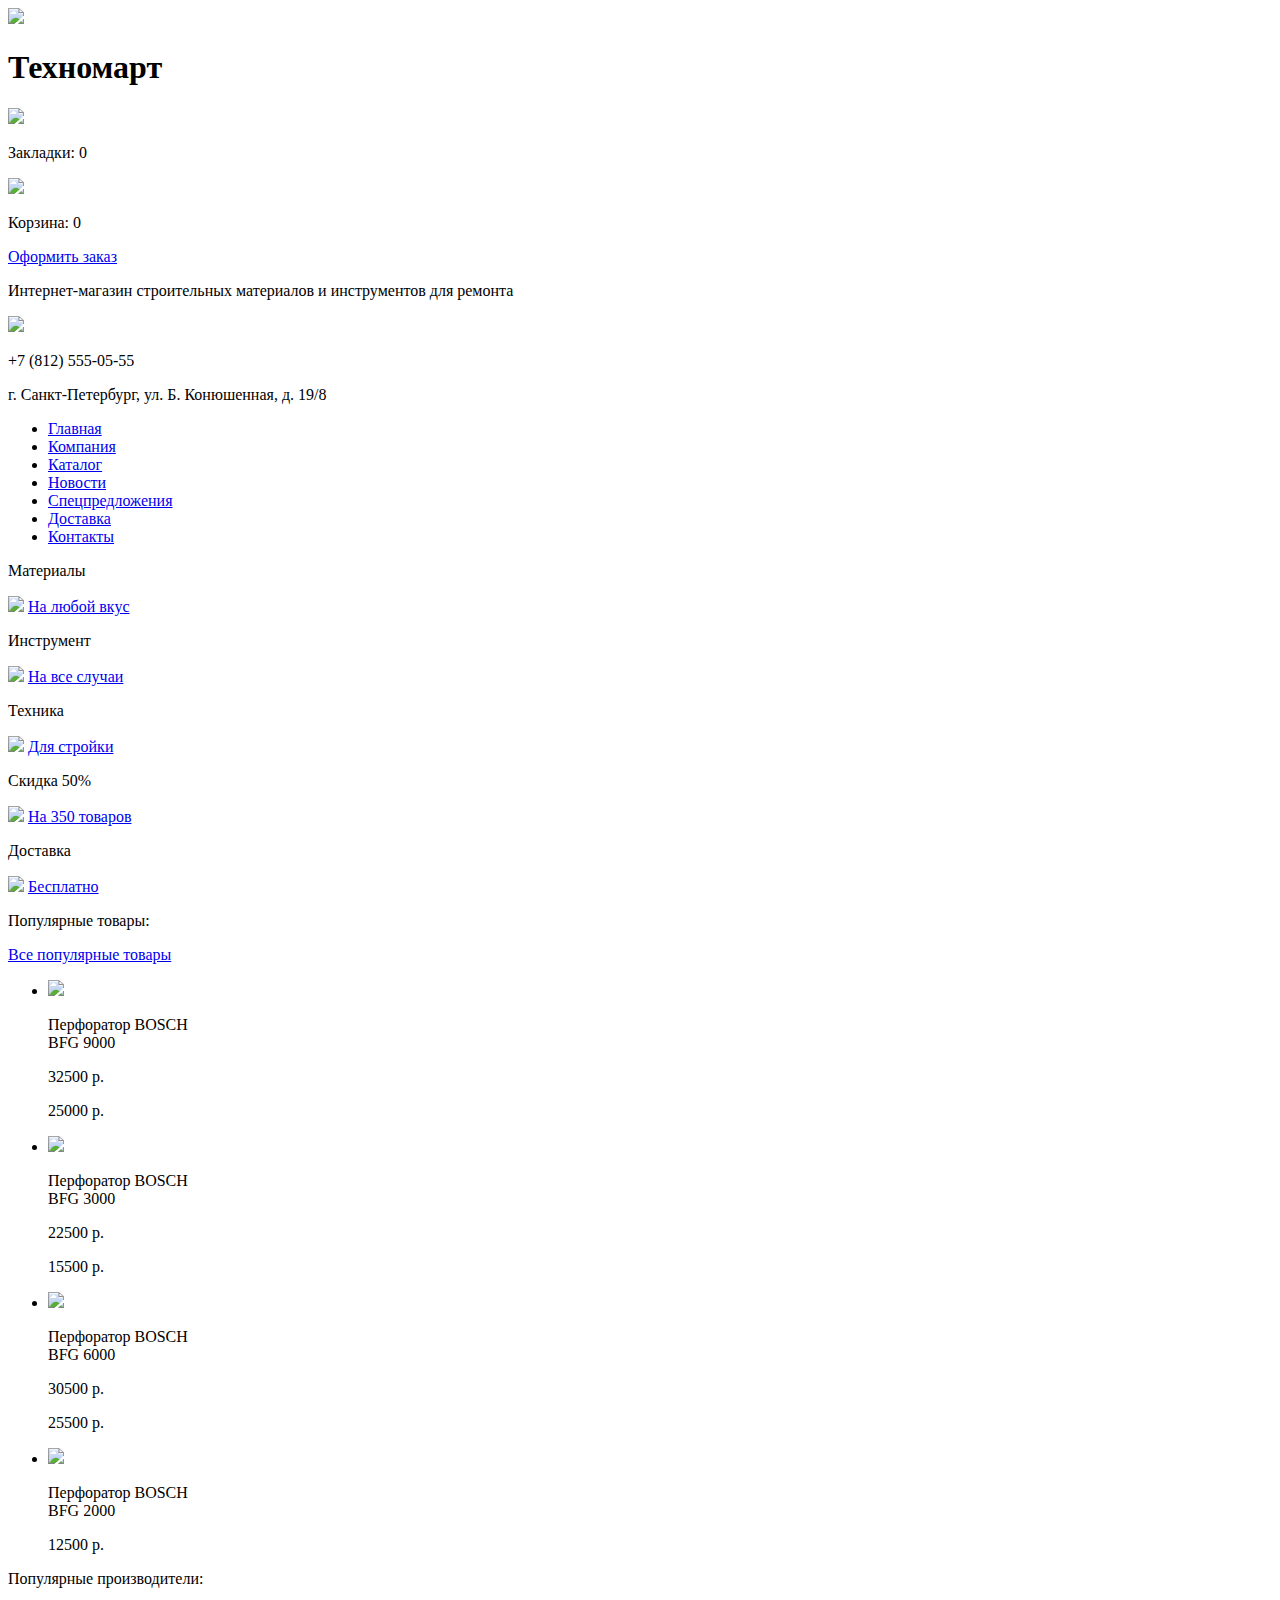
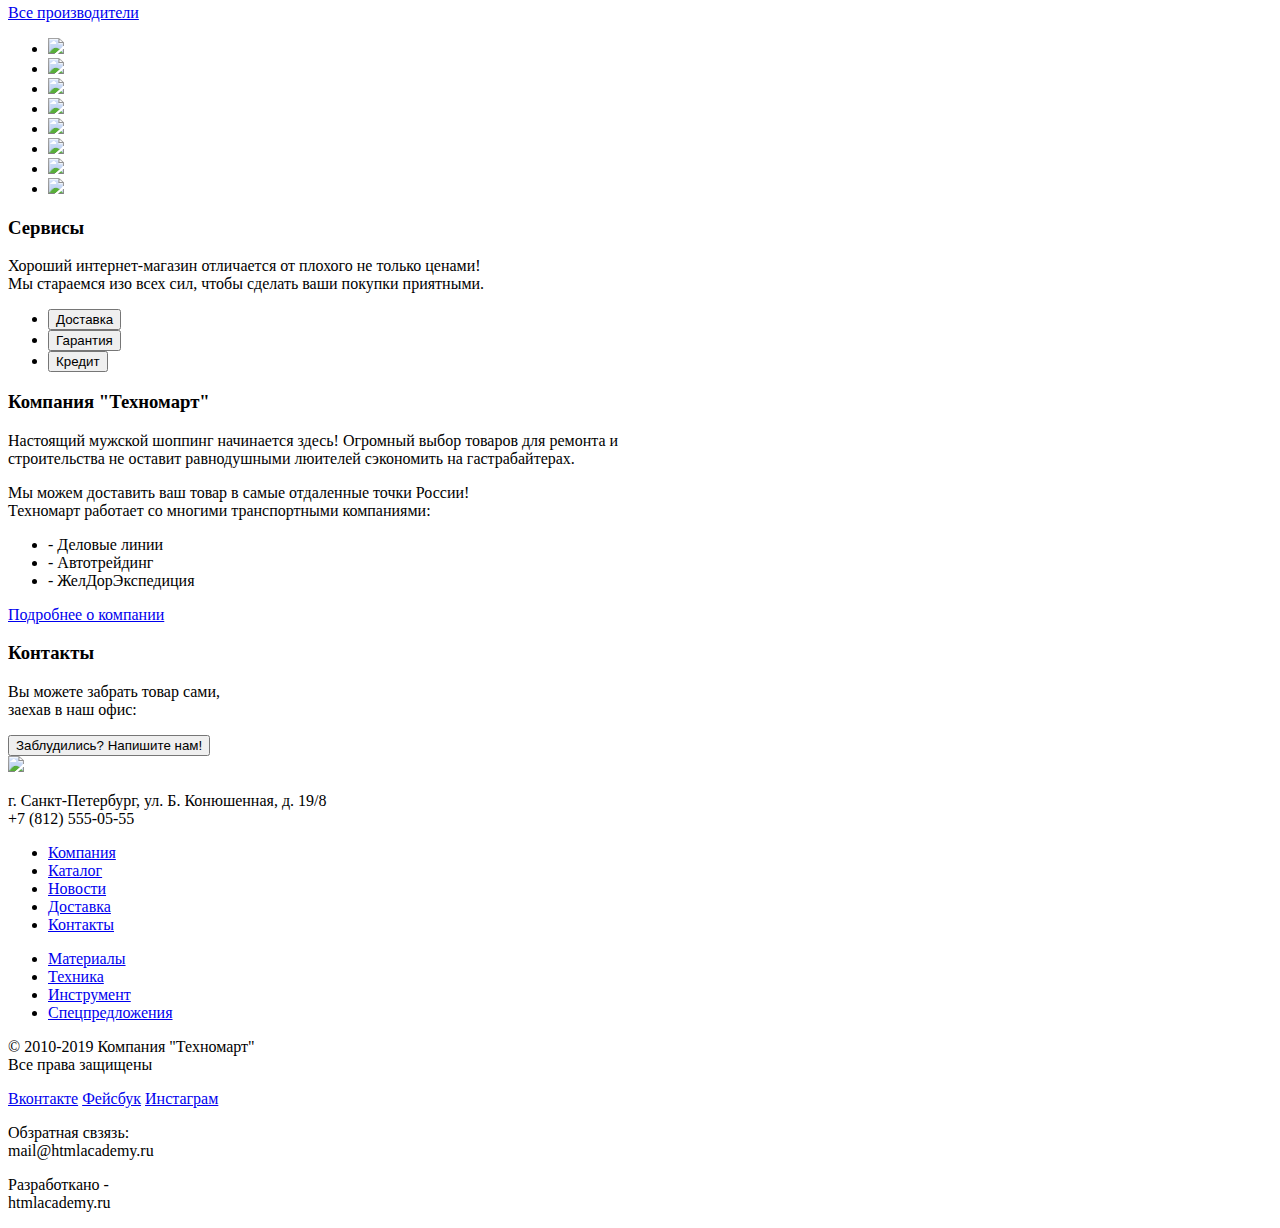
==== index.html @ 1aa0873c "Дополнительная разметка" ====
<!DOCTYPE html>
<html lang="ru">
  <head>
    <meta charset="utf-8">
    <title>HTML Academy: Техномарт</title>
  </head>
  <body>

    <header>
        <img src="#">
    	<h1>Техномарт</h1> <!-- Лого -->
    	<!-- *Форма поиска* -->
    	<div>
    		<img src="#"><!-- Лого закладки -->
    		<p>Закладки: 0</p>
    	</div>
    	<div>
    		<img src="#"><!-- Лого корзины -->
    		<p>Корзина: 0</p>
    	</div>
    	<a href="#">Оформить заказ</a>
    	<p>
    		Интернет-магазин строительных материалов и инструментов для ремонта
    	</p>
    	<div>
    		<img src="#"><!-- Лого телефона -->
    		<p>+7 (812) 555-05-55</p>
    		<p>г. Санкт-Петербург, ул. Б. Конюшенная, д. 19/8</p>
    	</div>

    	<!-- *Форма регистрации* -->

    	<nav><!-- Навигаия -->
    		<ul>
    			<li><a href="index.html">Главная</a></li>
    			<li><a href="#">Компания</a></li>
    			<li><a href="catalog.html">Каталог</a></li>
    			<li><a href="#">Новости</a></li>
    			<li><a href="#">Спецпредложения</a></li>
    			<li><a href="#">Доставка</a></li>
    			<li><a href="#">Контакты</a></li>
    		</ul>
    	</nav>
    </header>

    <main>
    	
        <div>
            <p>Материалы</p>
            <img src="#"><!-- Лого материалы -->
            <a href="#">На любой вкус</a>
        </div>

        <div>
            <p>Инструмент</p>
            <img src="#"><!-- Лого инструмент -->
            <a href="catalog.html">На все случаи</a>
        </div>

        <div>
            <p>Техника</p>
            <img src="#"><!-- Лого техника -->
            <a href="#">Для стройки</a>
        </div>

        <div>
            <p>Скидка 50%</p>
            <img src="#"><!-- Лого скидка -->
            <a href="#">На 350 товаров</a>
        </div>

        <div>
            <p>Доставка</p>
            <img src="#"><!-- Лого доставка -->
            <a href="#">Бесплатно</a>
        </div>

        <section><!-- Список популярных товаров -->
            <p>Популярные товары:</p>
            <a href="#">Все популярные товары</a>
            <ul>
                <li>
                    <img src="#"><!-- Фото перфоратора -->
                    <p>
                        Перфоратор BOSCH<br>
                        BFG 9000
                    </p>
                    <p>32500 р.</p>
                    <p>25000 р.</p>
                </li>
                <li>
                    <img src="#"><!-- Фото перфоратора -->
                    <p>
                        Перфоратор BOSCH<br>
                        BFG 3000
                    </p>
                    <p>22500 р.</p>
                    <p>15500 р.</p>
                </li>
                <li>
                    <img src="#"><!-- Фото перфоратора -->
                    <p>
                        Перфоратор BOSCH<br>
                        BFG 6000
                    </p>
                    <p>30500 р.</p>
                    <p>25500 р.</p>
                </li>
                <li>
                    <img src="#"><!-- Фото перфоратора -->
                    <p>
                        Перфоратор BOSCH<br>
                        BFG 2000
                    </p>
                    <p>12500 р.</p>
                </li>
            </ul>    
        </section>

        <section><!-- Список производителей -->
            <p>Популярные производители:</p>
            <a href="#">Все производители</a>
            <ul>
                <li><a href="#"><img src="#"></a></li>
                <li><a href="#"><img src="#"></a></li>
                <li><a href="#"><img src="#"></a></li>
                <li><a href="#"><img src="#"></a></li>
                <li><a href="#"><img src="#"></a></li>
                <li><a href="#"><img src="#"></a></li>
                <li><a href="#"><img src="#"></a></li>
                <li><a href="#"><img src="#"></a></li>
            </ul>
        </section>

        <section>
            <h3>Сервисы</h3>
            <p>
                Хороший интернет-магазин отличается от плохого не только ценами!<br>
                Мы стараемся изо всех сил, чтобы сделать ваши покупки приятными.
            </p>
            <ul>
                <li><button type="button">Доставка</button></li>
                <li><button type="button">Гарантия</button></li>
                <li><button type="button">Кредит</button></li>
            </ul>
        </section>

    	<section>
    		<h3>Компания "Техномарт"</h3>
    		<p>
    			Настоящий мужской шоппинг начинается здесь! Огромный выбор товаров для ремонта и<br>
    			строительства не оставит равнодушными люителей сэкономить на гастрабайтерах.
    		</p>
    		<p>
    			Мы можем доставить ваш товар в самые отдаленные точки России!<br>
    			Техномарт работает со многими транспортными компаниями:
    		</p>
    		<ul>
    				<li>- Деловые линии</li>
    				<li>- Автотрейдинг</li>
    				<li>- ЖелДорЭкспедиция</li>
    		</ul>
    		<a href="#">Подробнее о компании</a>
    	</section>

    	<section>
    		<h3>Контакты</h3>

    		<p>
    			Вы можете забрать товар сами,<br>
    			заехав в наш офис:
    		</p>
    		<!-- Карта -->
    		<button type="button">Заблудились? Напишите нам!</button>
    	</section>
    </main>

    <footer>
    	<img src="#"><!-- Лого сайта -->
    	<p>
    		г. Санкт-Петербург, ул. Б. Конюшенная, д. 19/8<br>
    		+7 (812) 555-05-55
    	</p>
    	<ul>
    			<li><a href="#">Компания</a></li>
    			<li><a href="catalog.html">Каталог</a></li>
    			<li><a href="#">Новости</a></li>
    			<li><a href="#">Доставка</a></li>
    			<li><a href="#">Контакты</a></li>
    	</ul>
    	<ul>
    		<li><a href="#">Материалы</a></li>
    		<li><a href="#">Техника</a></li>
    		<li><a href="#">Инструмент</a></li>
    		<li><a href="#">Спецпредложения</a></li>
    	</ul>
    	<p>
    		© 2010-2019 Компания "Техномарт"<br>
    		Все права защищены
    	</p>
    	<div>
    		<a href="#">Вконтакте</a>
    		<a href="#">Фейсбук</a>
    		<a href="#">Инстаграм</a>
    	</div>
    	<p>
    		Обзратная свзязь:<br>
    		mail@htmlacademy.ru
    	</p>
    	<p>
    		Разработкано -<br>
    		htmlacademy.ru
    	</p>
    </footer>

  </body>
</html>
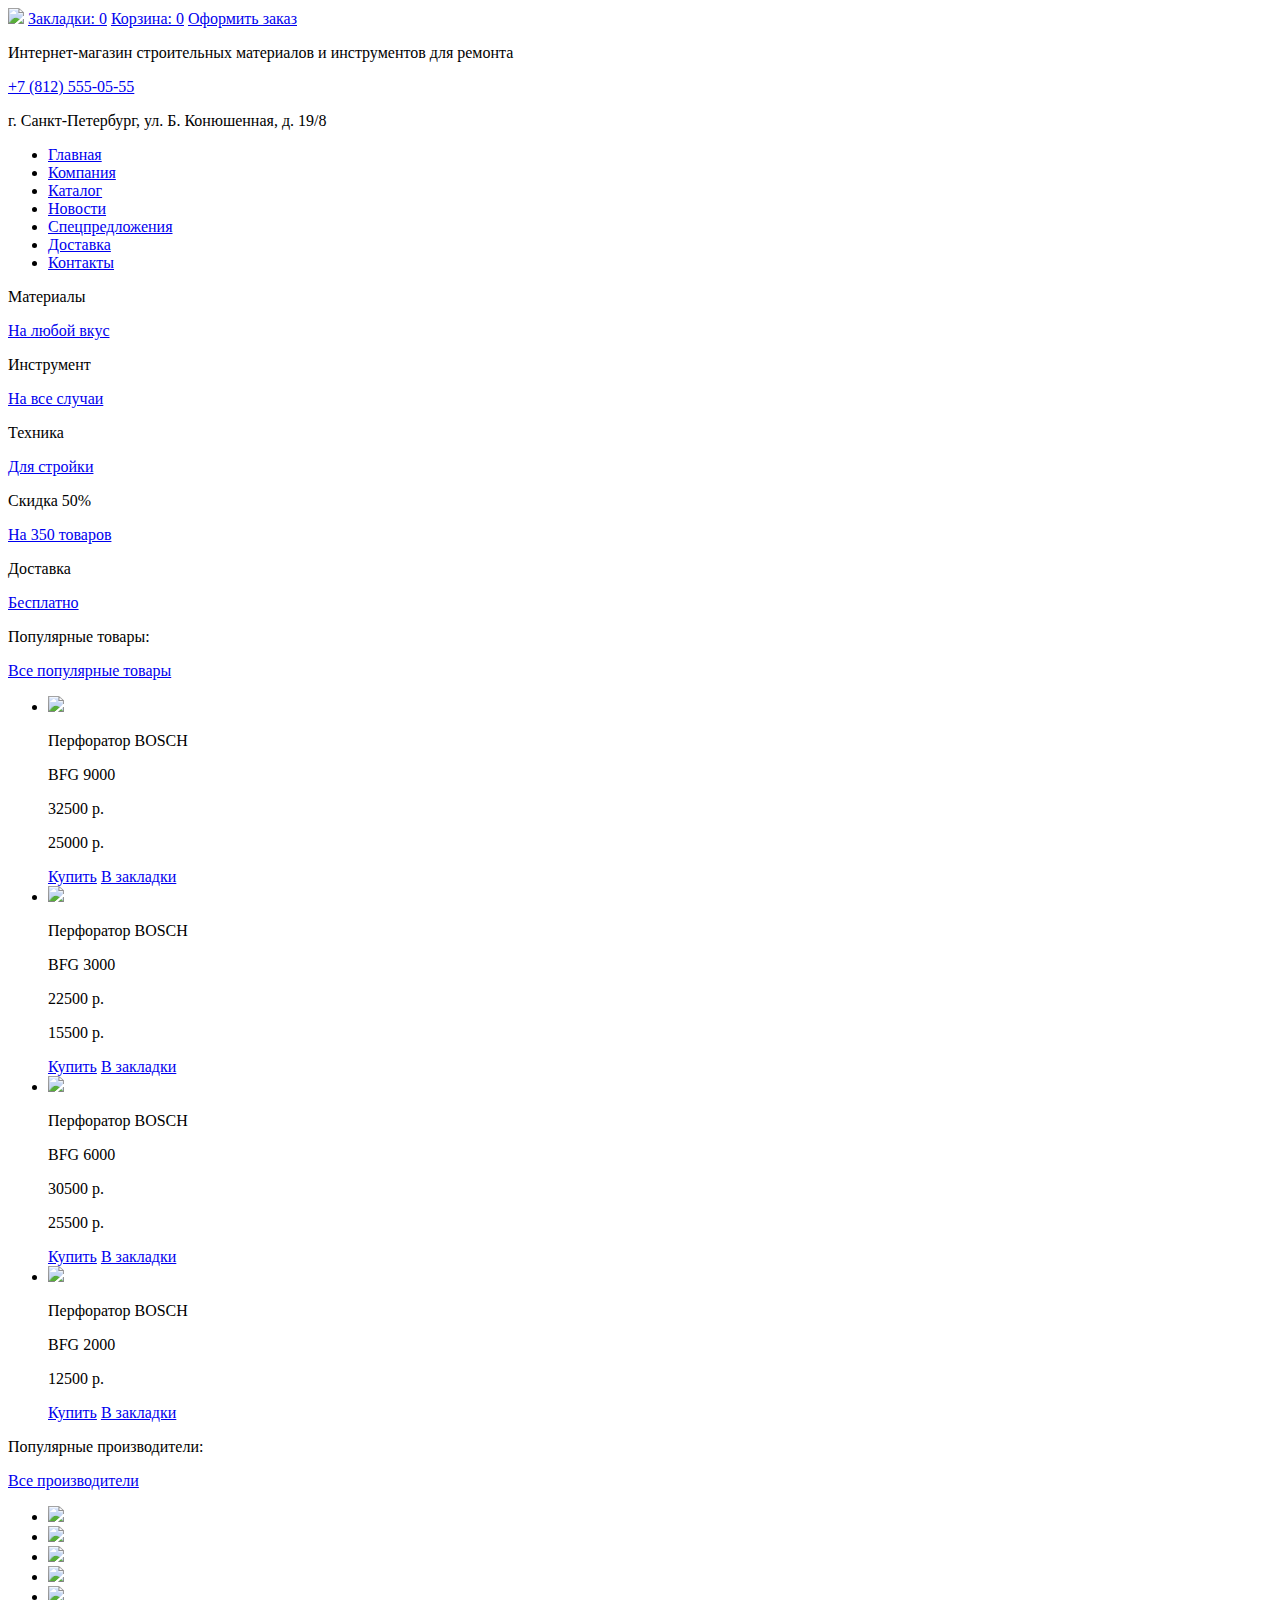
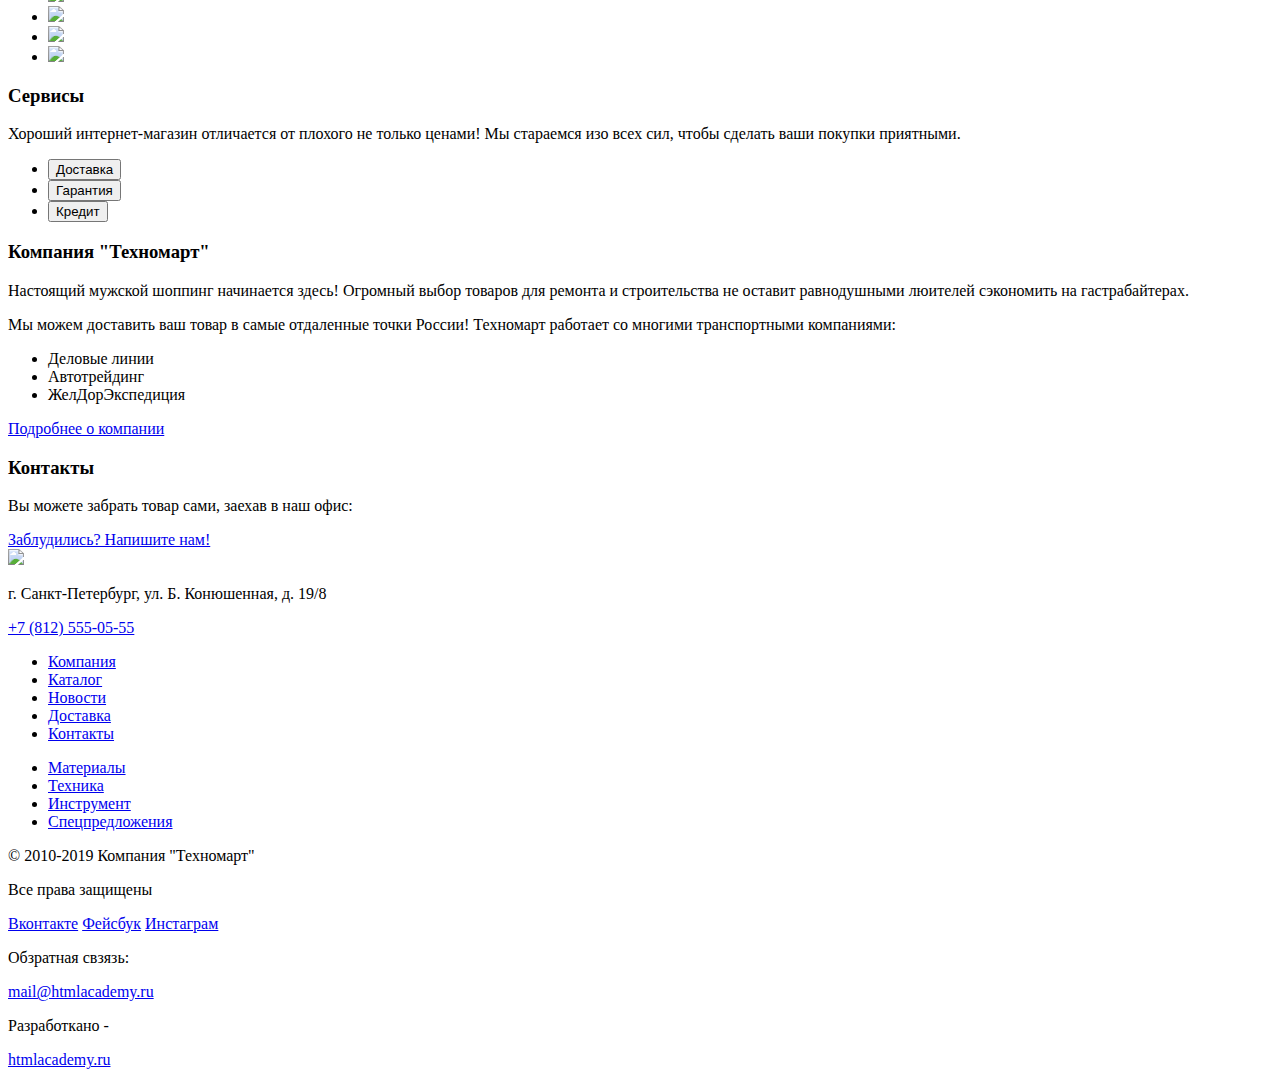
==== commit 6674abee: "Переименован класс" ====
--- a/index.html
+++ b/index.html
@@ -1,217 +1,166 @@
 <!DOCTYPE html>
 <html lang="ru">
-  <head>
-    <meta charset="utf-8">
-    <title>HTML Academy: Техномарт</title>
-  </head>
-  <body>
-
-    <header>
-        <img src="#">
-    	<h1>Техномарт</h1> <!-- Лого -->
-    	<!-- *Форма поиска* -->
-    	<div>
-    		<img src="#"><!-- Лого закладки -->
-    		<p>Закладки: 0</p>
-    	</div>
-    	<div>
-    		<img src="#"><!-- Лого корзины -->
-    		<p>Корзина: 0</p>
-    	</div>
-    	<a href="#">Оформить заказ</a>
-    	<p>
-    		Интернет-магазин строительных материалов и инструментов для ремонта
-    	</p>
-    	<div>
-    		<img src="#"><!-- Лого телефона -->
-    		<p>+7 (812) 555-05-55</p>
-    		<p>г. Санкт-Петербург, ул. Б. Конюшенная, д. 19/8</p>
-    	</div>
-
-    	<!-- *Форма регистрации* -->
-
-    	<nav><!-- Навигаия -->
-    		<ul>
-    			<li><a href="index.html">Главная</a></li>
-    			<li><a href="#">Компания</a></li>
-    			<li><a href="catalog.html">Каталог</a></li>
-    			<li><a href="#">Новости</a></li>
-    			<li><a href="#">Спецпредложения</a></li>
-    			<li><a href="#">Доставка</a></li>
-    			<li><a href="#">Контакты</a></li>
-    		</ul>
-    	</nav>
-    </header>
-
-    <main>
-    	
-        <div>
-            <p>Материалы</p>
-            <img src="#"><!-- Лого материалы -->
-            <a href="#">На любой вкус</a>
-        </div>
-
-        <div>
-            <p>Инструмент</p>
-            <img src="#"><!-- Лого инструмент -->
-            <a href="catalog.html">На все случаи</a>
-        </div>
-
-        <div>
-            <p>Техника</p>
-            <img src="#"><!-- Лого техника -->
-            <a href="#">Для стройки</a>
-        </div>
-
-        <div>
-            <p>Скидка 50%</p>
-            <img src="#"><!-- Лого скидка -->
-            <a href="#">На 350 товаров</a>
-        </div>
-
-        <div>
-            <p>Доставка</p>
-            <img src="#"><!-- Лого доставка -->
-            <a href="#">Бесплатно</a>
-        </div>
-
-        <section><!-- Список популярных товаров -->
-            <p>Популярные товары:</p>
-            <a href="#">Все популярные товары</a>
-            <ul>
-                <li>
-                    <img src="#"><!-- Фото перфоратора -->
-                    <p>
-                        Перфоратор BOSCH<br>
-                        BFG 9000
-                    </p>
-                    <p>32500 р.</p>
-                    <p>25000 р.</p>
-                </li>
-                <li>
-                    <img src="#"><!-- Фото перфоратора -->
-                    <p>
-                        Перфоратор BOSCH<br>
-                        BFG 3000
-                    </p>
-                    <p>22500 р.</p>
-                    <p>15500 р.</p>
-                </li>
-                <li>
-                    <img src="#"><!-- Фото перфоратора -->
-                    <p>
-                        Перфоратор BOSCH<br>
-                        BFG 6000
-                    </p>
-                    <p>30500 р.</p>
-                    <p>25500 р.</p>
-                </li>
-                <li>
-                    <img src="#"><!-- Фото перфоратора -->
-                    <p>
-                        Перфоратор BOSCH<br>
-                        BFG 2000
-                    </p>
-                    <p>12500 р.</p>
-                </li>
-            </ul>    
-        </section>
-
-        <section><!-- Список производителей -->
-            <p>Популярные производители:</p>
-            <a href="#">Все производители</a>
-            <ul>
-                <li><a href="#"><img src="#"></a></li>
-                <li><a href="#"><img src="#"></a></li>
-                <li><a href="#"><img src="#"></a></li>
-                <li><a href="#"><img src="#"></a></li>
-                <li><a href="#"><img src="#"></a></li>
-                <li><a href="#"><img src="#"></a></li>
-                <li><a href="#"><img src="#"></a></li>
-                <li><a href="#"><img src="#"></a></li>
-            </ul>
-        </section>
-
-        <section>
-            <h3>Сервисы</h3>
-            <p>
-                Хороший интернет-магазин отличается от плохого не только ценами!<br>
-                Мы стараемся изо всех сил, чтобы сделать ваши покупки приятными.
-            </p>
-            <ul>
-                <li><button type="button">Доставка</button></li>
-                <li><button type="button">Гарантия</button></li>
-                <li><button type="button">Кредит</button></li>
-            </ul>
-        </section>
-
-    	<section>
-    		<h3>Компания "Техномарт"</h3>
-    		<p>
-    			Настоящий мужской шоппинг начинается здесь! Огромный выбор товаров для ремонта и<br>
-    			строительства не оставит равнодушными люителей сэкономить на гастрабайтерах.
-    		</p>
-    		<p>
-    			Мы можем доставить ваш товар в самые отдаленные точки России!<br>
-    			Техномарт работает со многими транспортными компаниями:
-    		</p>
-    		<ul>
-    				<li>- Деловые линии</li>
-    				<li>- Автотрейдинг</li>
-    				<li>- ЖелДорЭкспедиция</li>
-    		</ul>
-    		<a href="#">Подробнее о компании</a>
-    	</section>
-
-    	<section>
-    		<h3>Контакты</h3>
-
-    		<p>
-    			Вы можете забрать товар сами,<br>
-    			заехав в наш офис:
-    		</p>
-    		<!-- Карта -->
-    		<button type="button">Заблудились? Напишите нам!</button>
-    	</section>
-    </main>
-
-    <footer>
-    	<img src="#"><!-- Лого сайта -->
-    	<p>
-    		г. Санкт-Петербург, ул. Б. Конюшенная, д. 19/8<br>
-    		+7 (812) 555-05-55
-    	</p>
-    	<ul>
-    			<li><a href="#">Компания</a></li>
-    			<li><a href="catalog.html">Каталог</a></li>
-    			<li><a href="#">Новости</a></li>
-    			<li><a href="#">Доставка</a></li>
-    			<li><a href="#">Контакты</a></li>
-    	</ul>
-    	<ul>
-    		<li><a href="#">Материалы</a></li>
-    		<li><a href="#">Техника</a></li>
-    		<li><a href="#">Инструмент</a></li>
-    		<li><a href="#">Спецпредложения</a></li>
-    	</ul>
-    	<p>
-    		© 2010-2019 Компания "Техномарт"<br>
-    		Все права защищены
-    	</p>
-    	<div>
-    		<a href="#">Вконтакте</a>
-    		<a href="#">Фейсбук</a>
-    		<a href="#">Инстаграм</a>
-    	</div>
-    	<p>
-    		Обзратная свзязь:<br>
-    		mail@htmlacademy.ru
-    	</p>
-    	<p>
-    		Разработкано -<br>
-    		htmlacademy.ru
-    	</p>
-    </footer>
-
-  </body>
-</html>
+	<head>
+		<meta charset="utf-8">
+		<title>HTML Academy: Техномарт</title>
+	</head>
+	<body>
+		<header>
+			<img src="#"><!-- Лого -->
+			<!-- *Форма поиска* -->
+			<a href="#">Закладки: 0</a>
+			<a href="#">Корзина: 0</a>
+			<a href="#" class="button_order">Оформить заказ</a>
+			<p>Интернет-магазин строительных материалов и инструментов для ремонта</p>
+			<div>
+				<a href="#">+7 (812) 555-05-55</a>
+				<p>г. Санкт-Петербург, ул. Б. Конюшенная, д. 19/8</p>
+			</div>
+			<!-- *Форма регистрации* -->
+			<nav class="navigation"><!-- Навигаия -->
+				<ul>
+					<li><a href="index.html">Главная</a></li>
+					<li><a href="#">Компания</a></li>
+					<li><a href="catalog.html">Каталог</a></li>
+					<li><a href="#">Новости</a></li>
+					<li><a href="#">Спецпредложения</a></li>
+					<li><a href="#">Доставка</a></li>
+					<li><a href="#">Контакты</a></li>
+				</ul>
+			</nav>
+		</header>
+		<main>
+			<div class="promo">
+				<p>Материалы</p>
+				<a href="#">На любой вкус</a>
+			</div>
+			<div class="promo">
+				<p>Инструмент</p>
+				<a href="catalog.html">На все случаи</a>
+			</div>
+			<div class="promo">
+				<p>Техника</p>
+				<a href="#">Для стройки</a>
+			</div>
+			<div class="promo">
+				<p>Скидка 50%</p>
+				<a href="#">На 350 товаров</a>
+			</div>
+			<div class="promo">
+				<p>Доставка</p>
+				<a href="#">Бесплатно</a>
+			</div>
+			<section class="list_hit">
+				<!-- Список популярных товаров -->
+				<p>Популярные товары:</p>
+				<a href="#">Все популярные товары</a>
+				<ul>
+					<li class="item">
+						<img src="#"><!-- Фото перфоратора -->
+						<p>Перфоратор BOSCH</p>
+						<p>BFG 9000</p>
+						<p>32500 р.</p>
+						<p>25000 р.</p>
+						<a href="#">Купить</a>
+						<a href="#">В закладки</a>
+					</li>
+					<li class="item">
+						<img src="#"><!-- Фото перфоратора -->
+						<p>Перфоратор BOSCH</p>
+						<p>BFG 3000</p>
+						<p>22500 р.</p>
+						<p>15500 р.</p>
+						<a href="#">Купить</a>
+						<a href="#">В закладки</a>
+					</li>
+					<li class="item">
+						<img src="#"><!-- Фото перфоратора -->
+						<p>Перфоратор BOSCH</p>
+						<p>BFG 6000</p>
+						<p>30500 р.</p>
+						<p>25500 р.</p>
+						<a href="#">Купить</a>
+						<a href="#">В закладки</a>
+					</li>
+					<li class="item">
+						<img src="#"><!-- Фото перфоратора -->
+						<p>Перфоратор BOSCH</p>
+						<p>BFG 2000</p>
+						<p>12500 р.</p>
+						<a href="#">Купить</a>
+						<a href="#">В закладки</a>
+					</li>
+				</ul>
+			</section>
+			<section class="list_firm"><!-- Список производителей -->
+				<p>Популярные производители:</p>
+				<a href="#">Все производители</a>
+				<ul>
+					<li class="firm"><a href="#"><img src="#"></a></li>
+					<li class="firm"><a href="#"><img src="#"></a></li>
+					<li class="firm"><a href="#"><img src="#"></a></li>
+					<li class="firm"><a href="#"><img src="#"></a></li>
+					<li class="firm"><a href="#"><img src="#"></a></li>
+					<li class="firm"><a href="#"><img src="#"></a></li>
+					<li class="firm"><a href="#"><img src="#"></a></li>
+					<li class="firm"><a href="#"><img src="#"></a></li>
+				</ul>
+			</section>
+			<section>
+				<h3>Сервисы</h3>
+				<p>Хороший интернет-магазин отличается от плохого не только ценами! Мы стараемся изо всех сил, чтобы сделать ваши покупки приятными.</p>
+				<ul>
+					<li><button type="button">Доставка</button></li>
+					<li><button type="button">Гарантия</button></li>
+					<li><button type="button">Кредит</button></li>
+				</ul>
+			</section>
+			<section>
+				<h3>Компания "Техномарт"</h3>
+				<p>Настоящий мужской шоппинг начинается здесь! Огромный выбор товаров для ремонта и строительства не оставит равнодушными люителей сэкономить на гастрабайтерах.</p>
+				<p>Мы можем доставить ваш товар в самые отдаленные точки России! Техномарт работает со многими транспортными компаниями:</p>
+				<ul>
+					<li>Деловые линии</li>
+					<li>Автотрейдинг</li>
+					<li>ЖелДорЭкспедиция</li>
+				</ul>
+				<a href="#">Подробнее о компании</a>
+			</section>
+			<section>
+				<h3>Контакты</h3>
+				<p>Вы можете забрать товар сами, заехав в наш офис:</p>
+				<!-- *Карта* -->
+				<a href="#">Заблудились? Напишите нам!</a>
+			</section>
+		</main>
+		<footer class="footer">
+			<img src="#"><!-- Лого сайта -->
+			<p>г. Санкт-Петербург, ул. Б. Конюшенная, д. 19/8</p>
+			<a href="#">+7 (812) 555-05-55</a>
+			<ul>
+				<li><a href="#">Компания</a></li>
+				<li><a href="catalog.html">Каталог</a></li>
+				<li><a href="#">Новости</a></li>
+				<li><a href="#">Доставка</a></li>
+				<li><a href="#">Контакты</a></li>
+			</ul>
+			<ul>
+				<li><a href="#">Материалы</a></li>
+				<li><a href="#">Техника</a></li>
+				<li><a href="#">Инструмент</a></li>
+				<li><a href="#">Спецпредложения</a></li>
+			</ul>
+			<p>© 2010-2019 Компания "Техномарт"</p>
+			<p>Все права защищены</p>
+			<div>
+				<a href="#">Вконтакте</a>
+				<a href="#">Фейсбук</a>
+				<a href="#">Инстаграм</a>
+			</div>
+			<p>Обзратная свзязь:</p>
+			<a href="#">mail@htmlacademy.ru</a>
+			<p>Разработкано -</p>
+			<a href="#">htmlacademy.ru</a>
+		</footer>
+	</body>
+</html>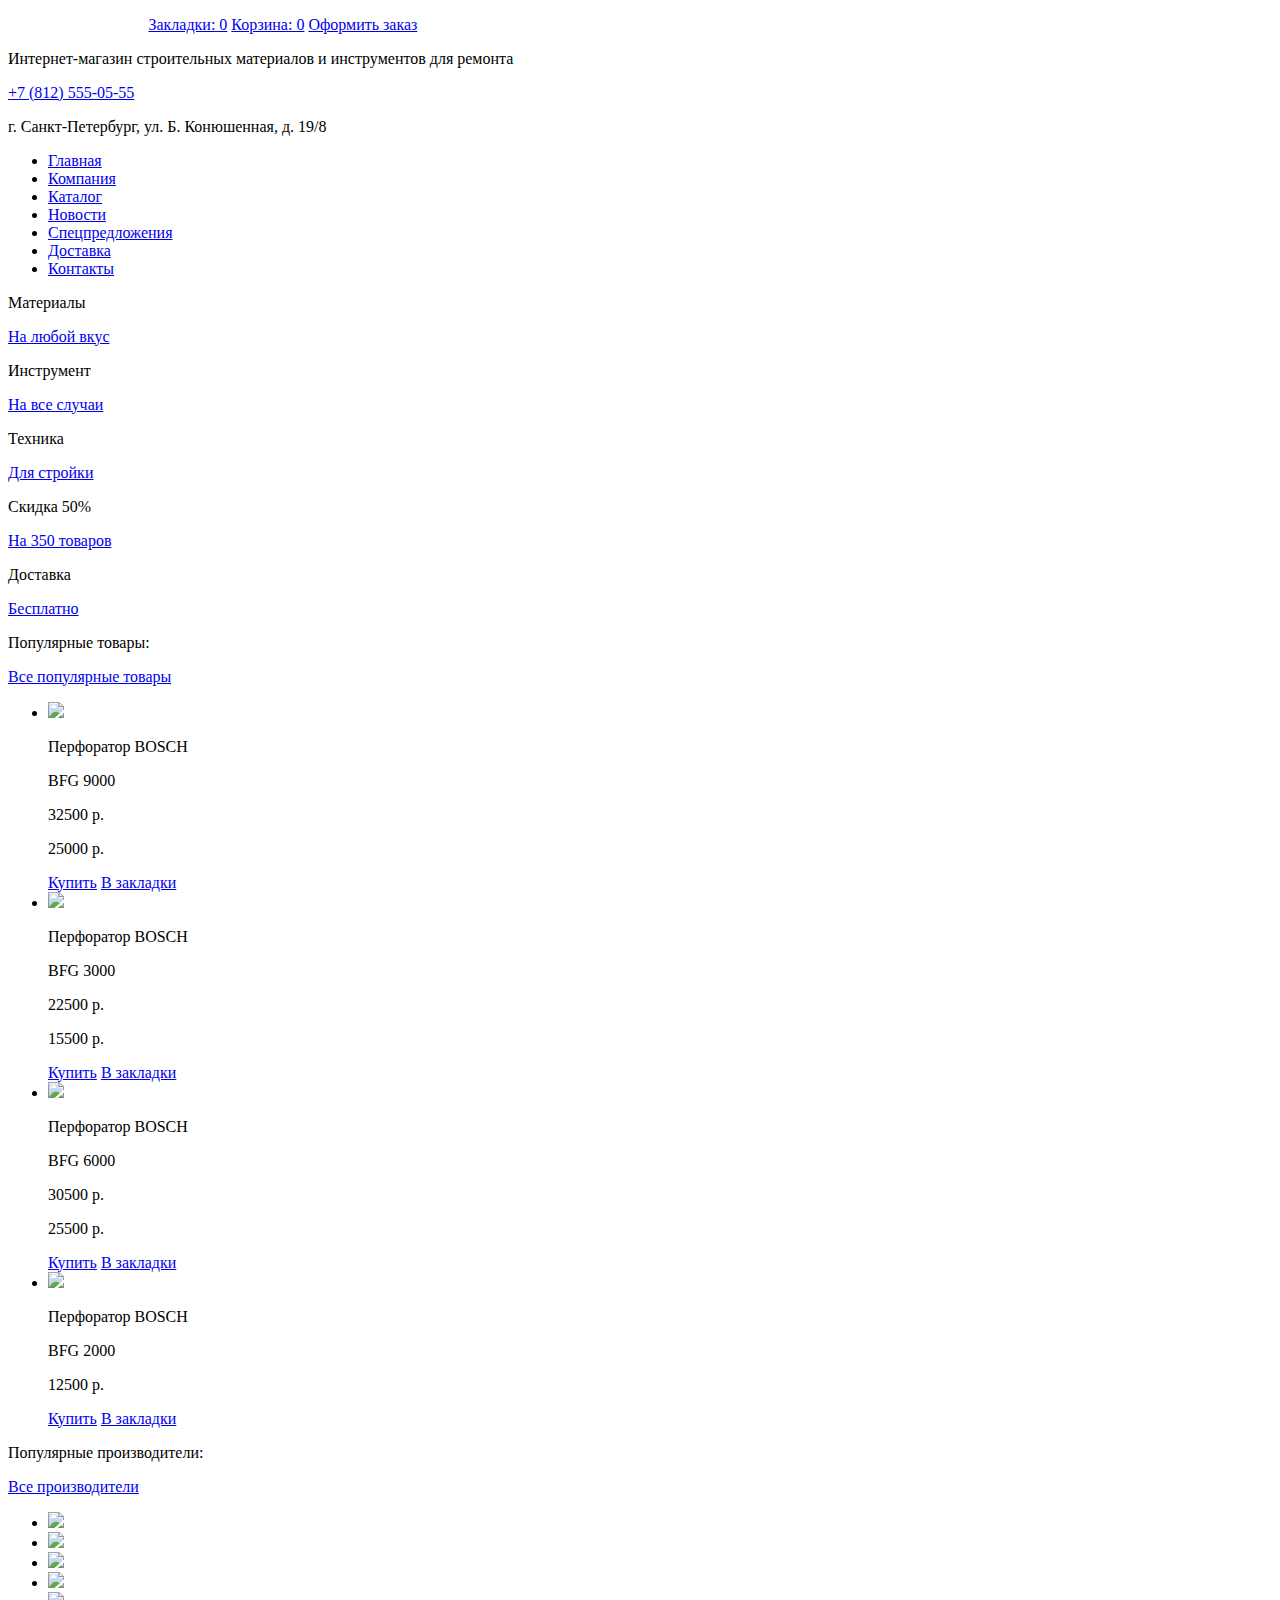
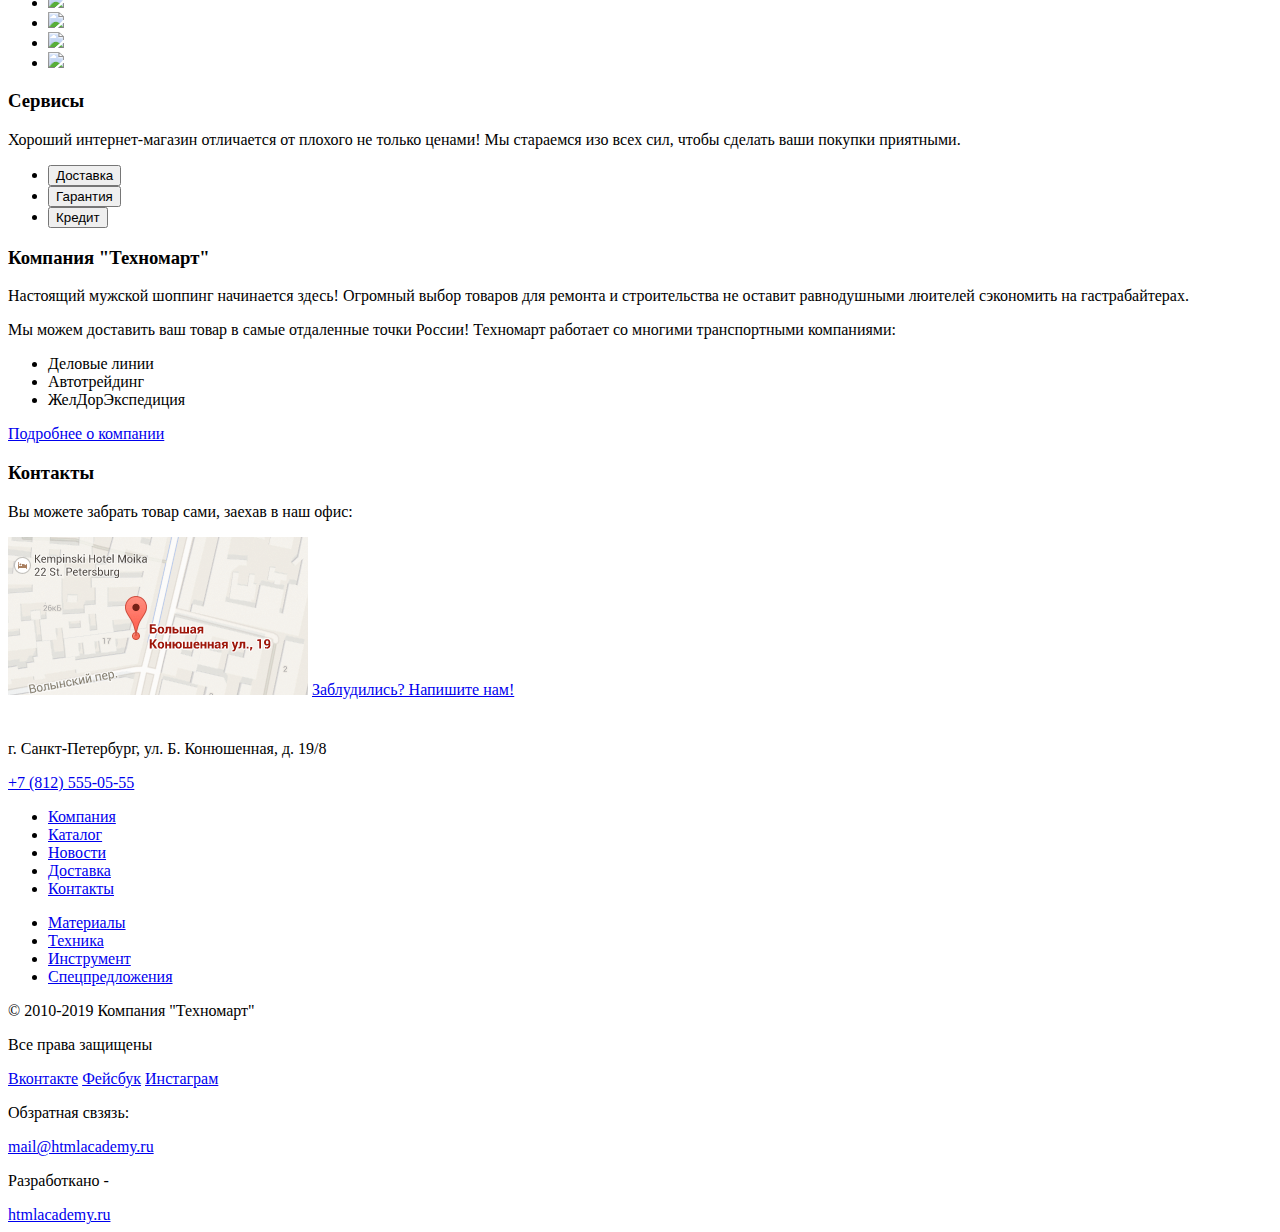
==== commit 367b836c: "Добавляет фото карты" ====
--- a/index.html
+++ b/index.html
@@ -6,7 +6,7 @@
 	</head>
 	<body>
 		<header>
-			<img src="#"><!-- Лого -->
+			<img src="img/logo-technomart.svg" alt="Техномарт">
 			<!-- *Форма поиска* -->
 			<a href="#">Закладки: 0</a>
 			<a href="#">Корзина: 0</a>
@@ -129,12 +129,12 @@
 			<section>
 				<h3>Контакты</h3>
 				<p>Вы можете забрать товар сами, заехав в наш офис:</p>
-				<!-- *Карта* -->
+				<img src="img/map.png" width="300" height="158" alt="Карта">
 				<a href="#">Заблудились? Напишите нам!</a>
 			</section>
 		</main>
 		<footer class="footer">
-			<img src="#"><!-- Лого сайта -->
+			<img src="img/logo-technomart.svg" alt="Техномарт">
 			<p>г. Санкт-Петербург, ул. Б. Конюшенная, д. 19/8</p>
 			<a href="#">+7 (812) 555-05-55</a>
 			<ul>
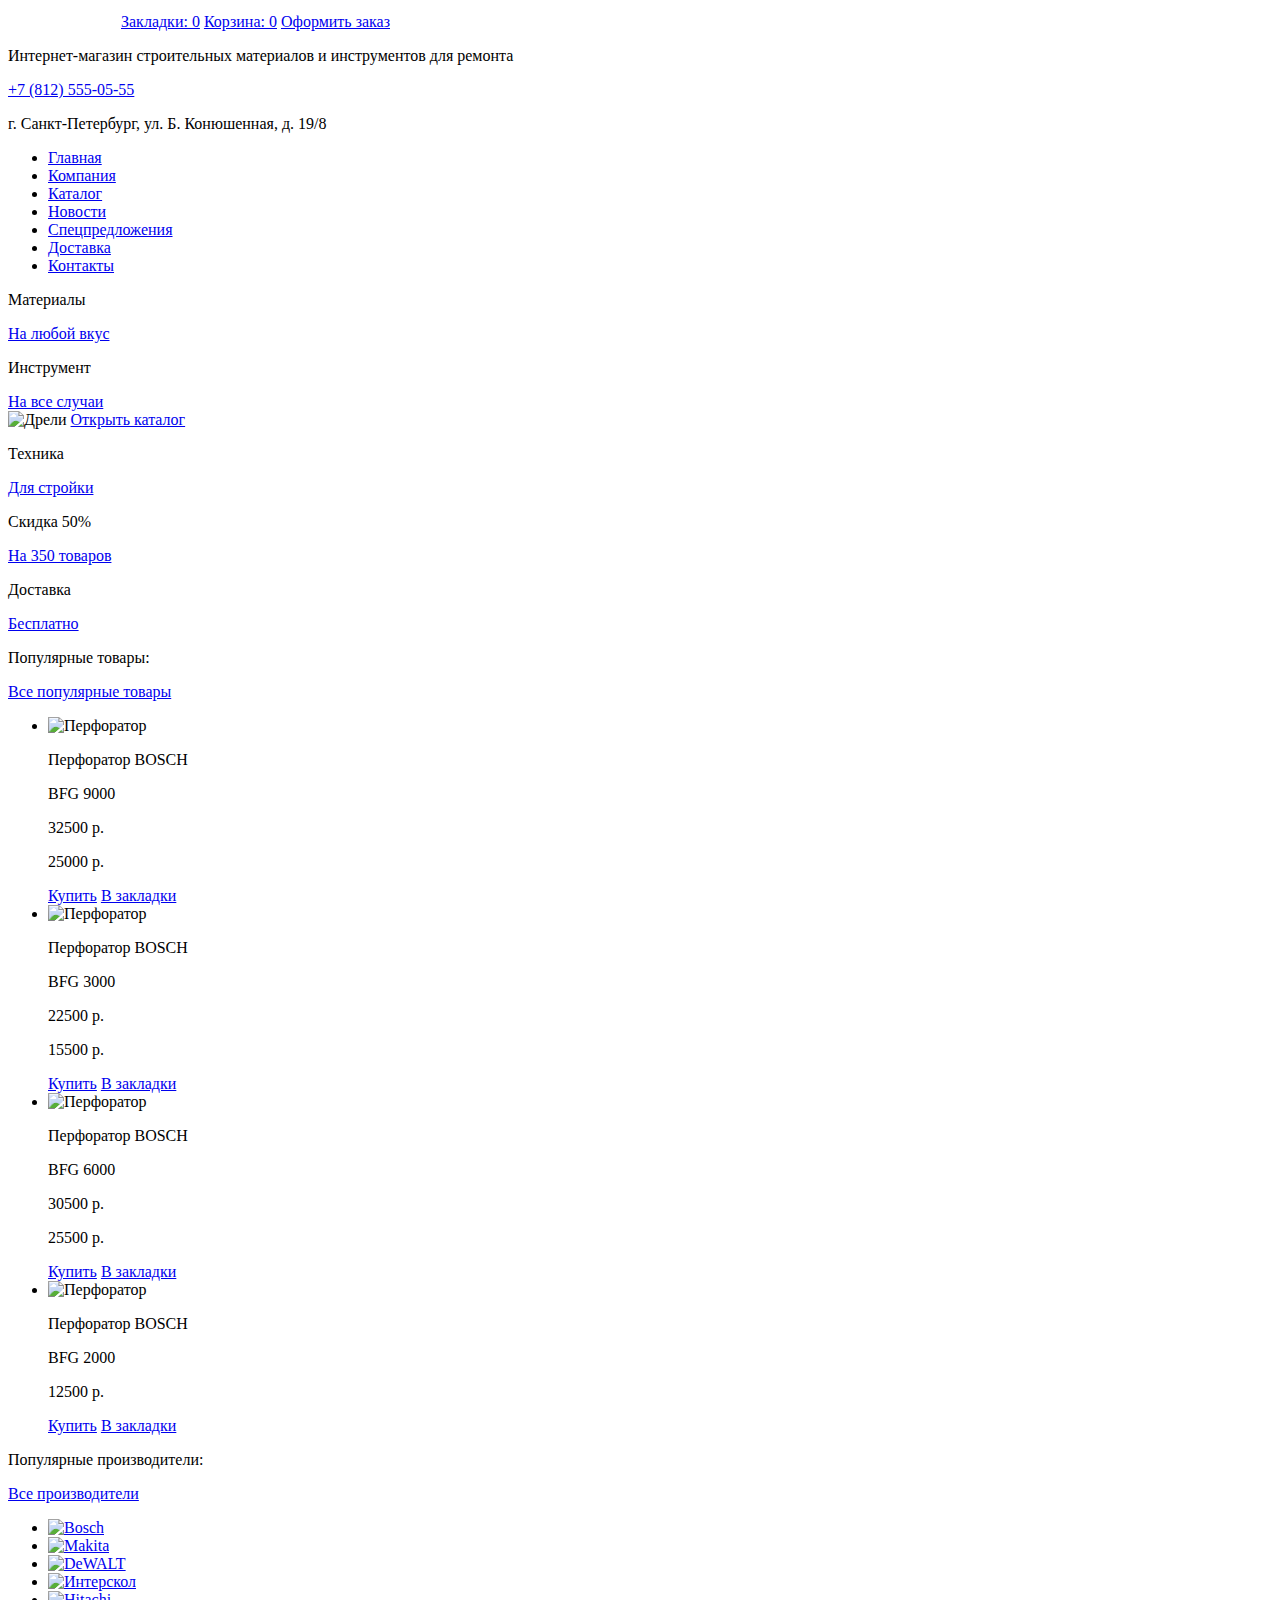
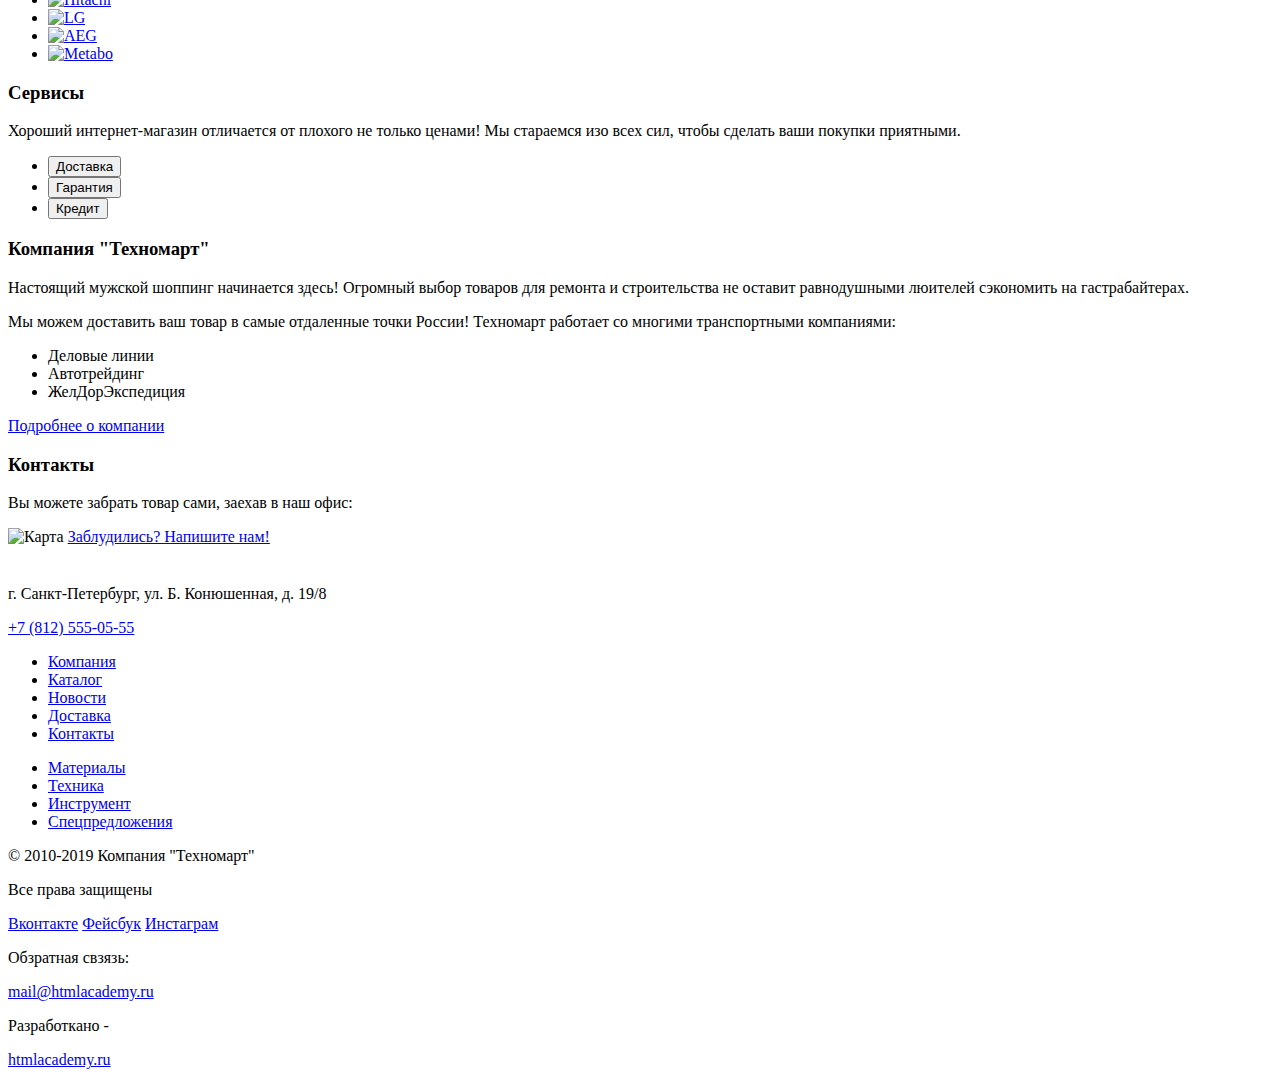
==== commit 8211a9a5: "изменены названия файлов в коде" ====
--- a/index.html
+++ b/index.html
@@ -6,7 +6,7 @@
 	</head>
 	<body>
 		<header>
-			<img src="img/logo-technomart.svg" alt="Техномарт">
+			<img src="img/logo-technomart.svg" width="109" height="19" alt="Техномарт">
 			<!-- *Форма поиска* -->
 			<a href="#">Закладки: 0</a>
 			<a href="#">Корзина: 0</a>
@@ -38,6 +38,10 @@
 				<p>Инструмент</p>
 				<a href="catalog.html">На все случаи</a>
 			</div>
+			<div>
+				<img src="img/content-slider.jpg" width="620" height="266" alt="Дрели">
+				<a href="#">Открыть каталог</a>
+			</div>
 			<div class="promo">
 				<p>Техника</p>
 				<a href="#">Для стройки</a>
@@ -56,7 +60,7 @@
 				<a href="#">Все популярные товары</a>
 				<ul>
 					<li class="item">
-						<img src="#"><!-- Фото перфоратора -->
+						<img src="img/perforator-1.jpg" width="218" height="170" alt="Перфоратор">
 						<p>Перфоратор BOSCH</p>
 						<p>BFG 9000</p>
 						<p>32500 р.</p>
@@ -65,7 +69,7 @@
 						<a href="#">В закладки</a>
 					</li>
 					<li class="item">
-						<img src="#"><!-- Фото перфоратора -->
+						<img src="img/perforator-2.jpg" width="218" height="170" alt="Перфоратор">
 						<p>Перфоратор BOSCH</p>
 						<p>BFG 3000</p>
 						<p>22500 р.</p>
@@ -74,7 +78,7 @@
 						<a href="#">В закладки</a>
 					</li>
 					<li class="item">
-						<img src="#"><!-- Фото перфоратора -->
+						<img src="img/perforator-3.jpg" width="218" height="170" alt="Перфоратор">
 						<p>Перфоратор BOSCH</p>
 						<p>BFG 6000</p>
 						<p>30500 р.</p>
@@ -83,7 +87,7 @@
 						<a href="#">В закладки</a>
 					</li>
 					<li class="item">
-						<img src="#"><!-- Фото перфоратора -->
+						<img src="img/perforator-4.jpg" width="218" height="170" alt="Перфоратор">
 						<p>Перфоратор BOSCH</p>
 						<p>BFG 2000</p>
 						<p>12500 р.</p>
@@ -96,14 +100,14 @@
 				<p>Популярные производители:</p>
 				<a href="#">Все производители</a>
 				<ul>
-					<li class="firm"><a href="#"><img src="#"></a></li>
-					<li class="firm"><a href="#"><img src="#"></a></li>
-					<li class="firm"><a href="#"><img src="#"></a></li>
-					<li class="firm"><a href="#"><img src="#"></a></li>
-					<li class="firm"><a href="#"><img src="#"></a></li>
-					<li class="firm"><a href="#"><img src="#"></a></li>
-					<li class="firm"><a href="#"><img src="#"></a></li>
-					<li class="firm"><a href="#"><img src="#"></a></li>
+					<li class="firm"><a href="#"><img src="img/firm-bosch.jpg" width="126" height="37" alt="Bosch"></a></li>
+					<li class="firm"><a href="#"><img src="img/firm-makita.jpg" width="123" height="40" alt="Makita"></a></li>
+					<li class="firm"><a href="#"><img src="img/firm-dewalt.jpg" width="146" height="44" alt="DeWALT"></a></li>
+					<li class="firm"><a href="#"><img src="img/firm-interskol.jpg" width="200" height="88" alt="Интерскол"></a></li>
+					<li class="firm"><a href="#"><img src="img/firm-hitachi.jpg" width="169" height="31" alt="Hitachi"></a></li>
+					<li class="firm"><a href="#"><img src="img/firm-lg.jpg" width="121" height="73" alt="LG"></a></li>
+					<li class="firm"><a href="#"><img src="img/firm-aeg.jpg" width="151" height="96" alt="AEG"></a></li>
+					<li class="firm"><a href="#"><img src="img/firm-metabo.jpg" width="204" height="69" alt="Metabo"></a></li>
 				</ul>
 			</section>
 			<section>
@@ -129,12 +133,12 @@
 			<section>
 				<h3>Контакты</h3>
 				<p>Вы можете забрать товар сами, заехав в наш офис:</p>
-				<img src="img/map.png" width="300" height="158" alt="Карта">
+				<img src="img/map.jpg" width="300" height="158" alt="Карта">
 				<a href="#">Заблудились? Напишите нам!</a>
 			</section>
 		</main>
 		<footer class="footer">
-			<img src="img/logo-technomart.svg" alt="Техномарт">
+			<img src="img/logo-technomart.svg" width="109" height="19" alt="Техномарт">
 			<p>г. Санкт-Петербург, ул. Б. Конюшенная, д. 19/8</p>
 			<a href="#">+7 (812) 555-05-55</a>
 			<ul>
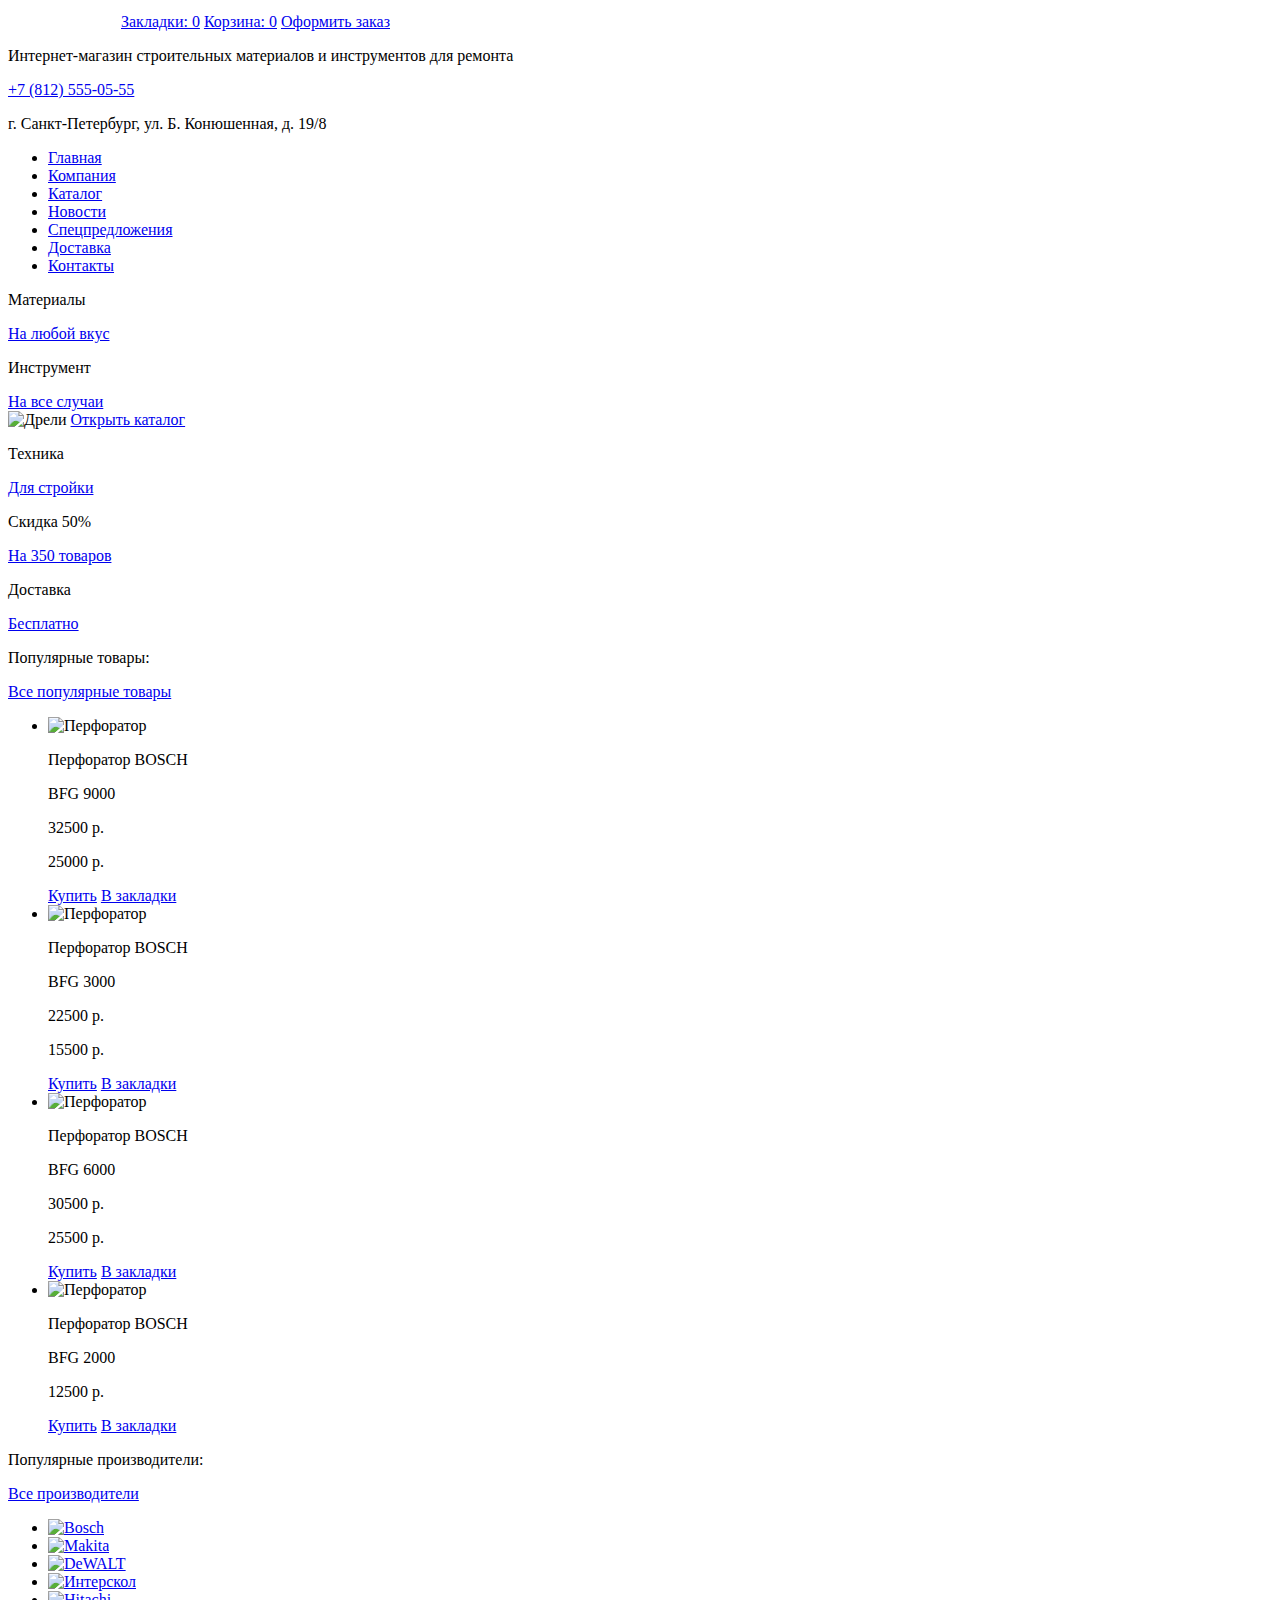
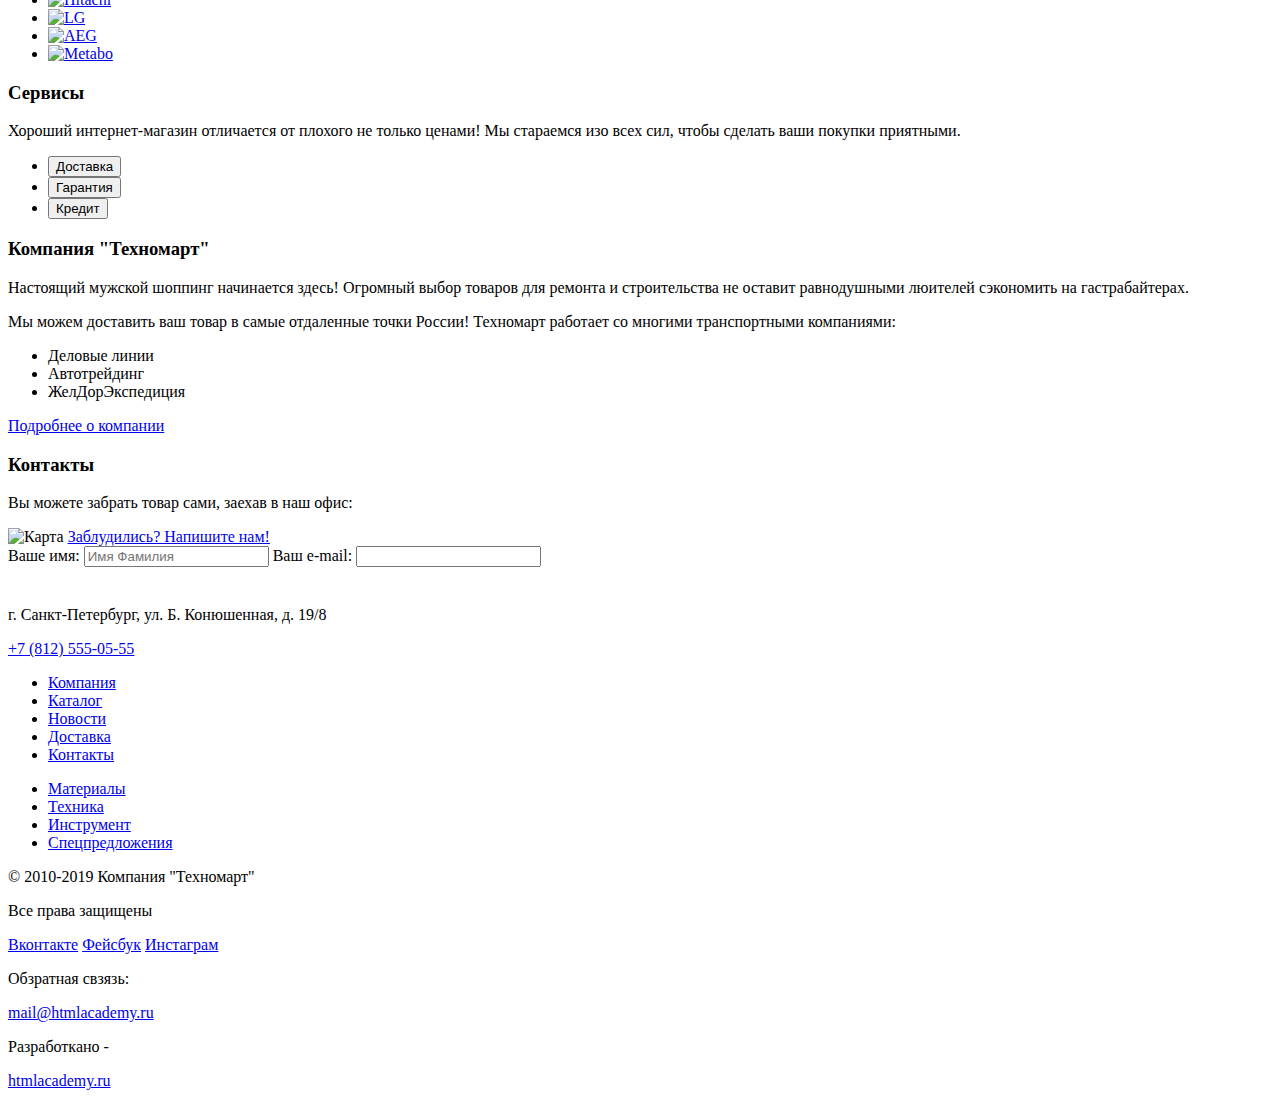
==== commit 48224179: "формы" ====
--- a/index.html
+++ b/index.html
@@ -136,6 +136,14 @@
 				<img src="img/map.jpg" width="300" height="158" alt="Карта">
 				<a href="#">Заблудились? Напишите нам!</a>
 			</section>
+			<section>
+				<form class="send" method="post" action="https://echo.htmlacademy.ru">
+					<label for="username">Ваше имя:</label>
+					<input type="text" name="username" id="form-username" placeholder="Имя Фамилия">
+					<label for="">Ваш e-mail:</label>
+					<input type="text" name="e-mail" >
+				</form>
+			</section>
 		</main>
 		<footer class="footer">
 			<img src="img/logo-technomart.svg" width="109" height="19" alt="Техномарт">
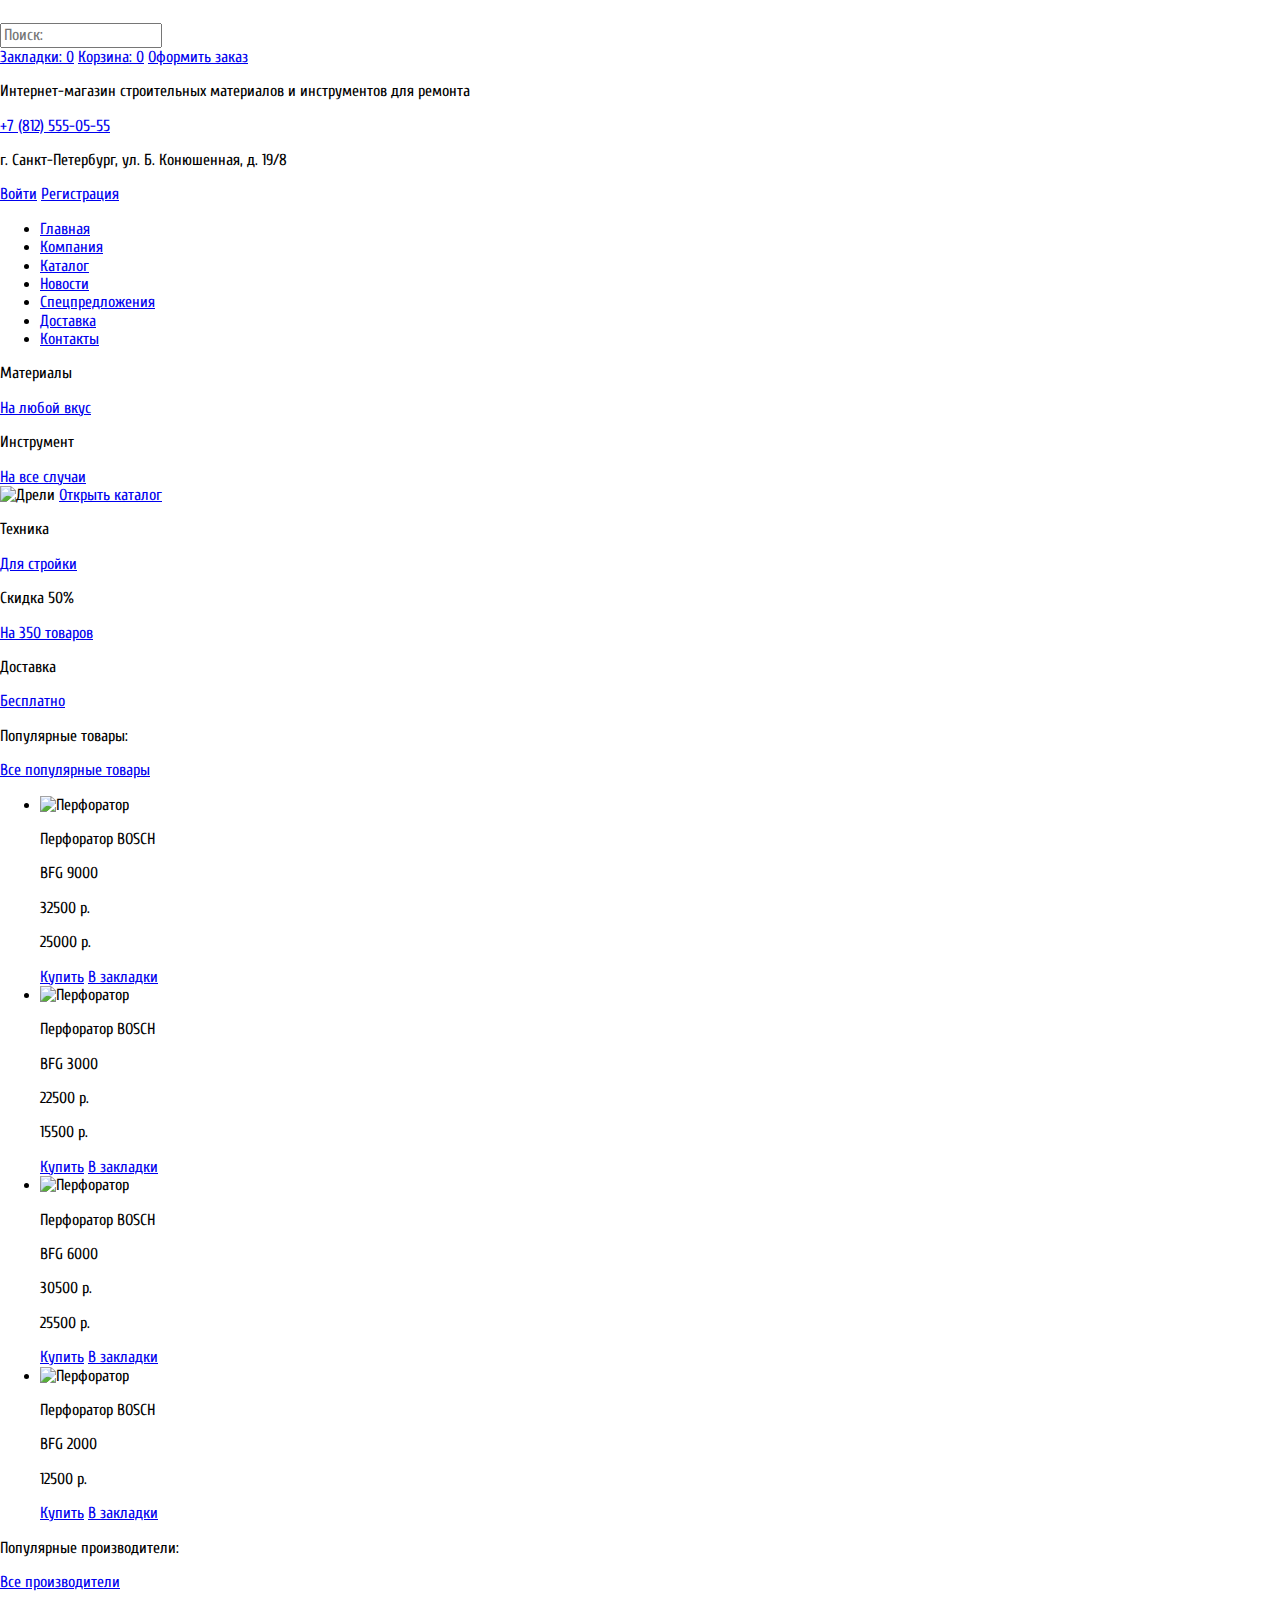
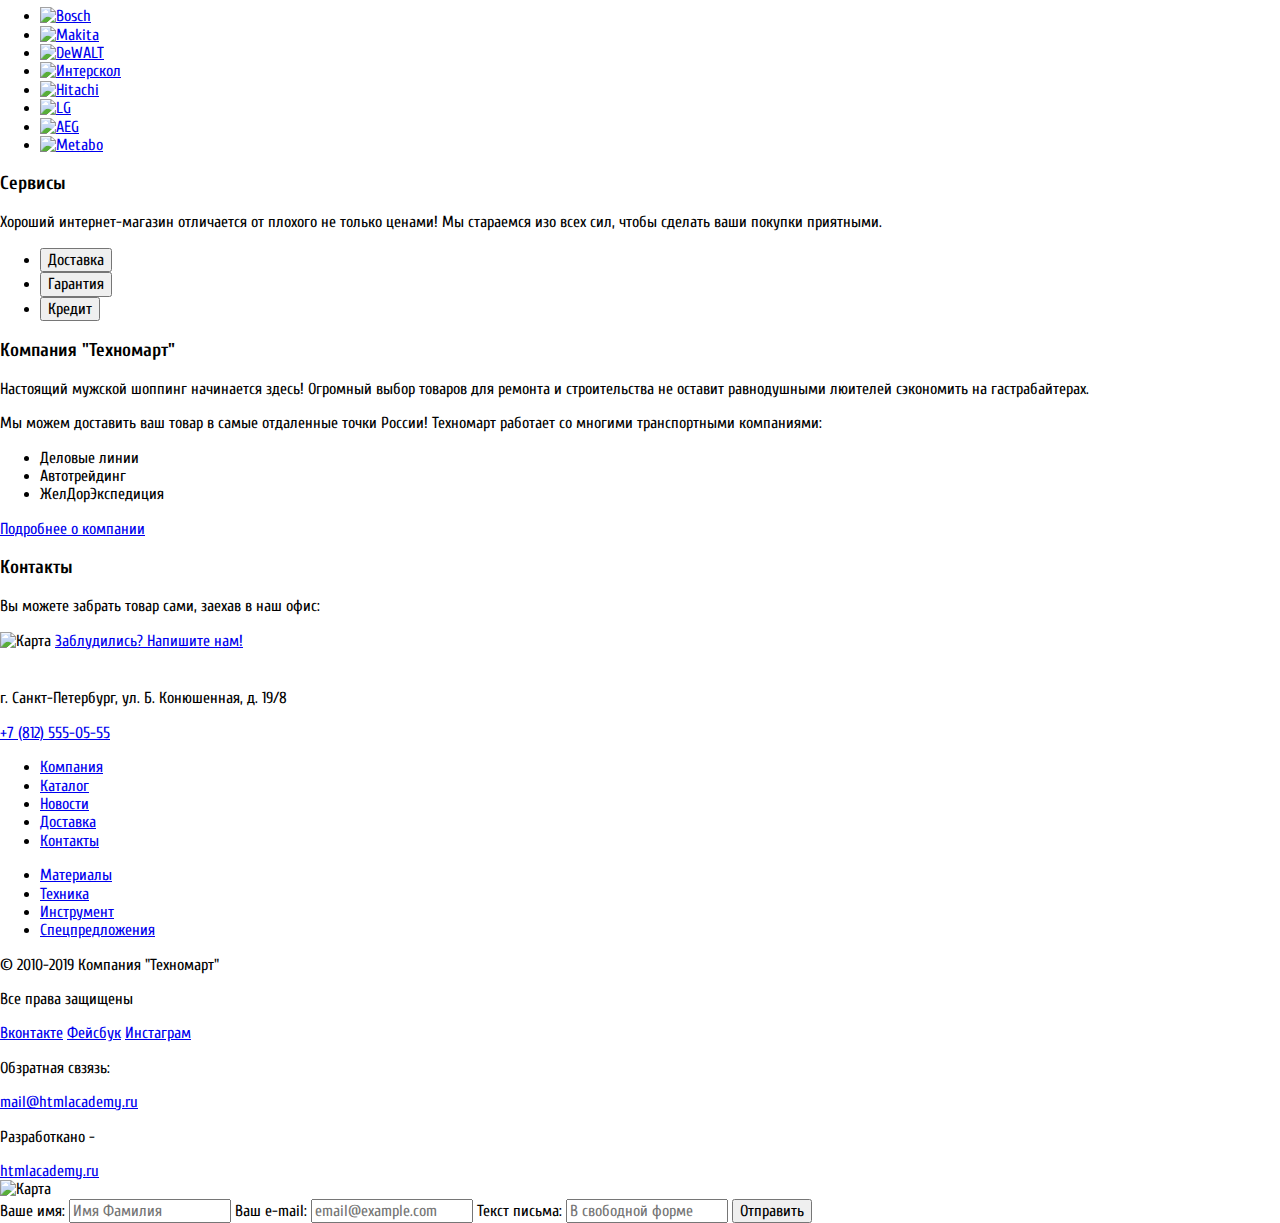
==== commit 10ebcf15: "Добавление шрифтов" ====
--- a/index.html
+++ b/index.html
@@ -3,11 +3,17 @@
 	<head>
 		<meta charset="utf-8">
 		<title>HTML Academy: Техномарт</title>
+		<link href="https://fonts.googleapis.com/css?family=Cuprum:400,400i,700&display=swap&subset=cyrillic" rel="stylesheet">
+		<link rel="stylesheet" href="css/normalize.css" type="text/css"/>
+		<link rel="stylesheet" href="css/style.css" type="text/css"/>
 	</head>
 	<body>
-		<header>
-			<img src="img/logo-technomart.svg" width="109" height="19" alt="Техномарт">
-			<!-- *Форма поиска* -->
+		<header class="header">
+			<h1 class="visually_hidden">Техномарт</h1>
+			<img src="img/logo-technomart.svg" class="logo" width="109" height="19" alt="Техномарт">
+			<form class="form_search">
+				<input type="text" name="search" placeholder="Поиск:" aria-label="Поиск">
+			</form>
 			<a href="#">Закладки: 0</a>
 			<a href="#">Корзина: 0</a>
 			<a href="#" class="button_order">Оформить заказ</a>
@@ -16,8 +22,11 @@
 				<a href="#">+7 (812) 555-05-55</a>
 				<p>г. Санкт-Петербург, ул. Б. Конюшенная, д. 19/8</p>
 			</div>
-			<!-- *Форма регистрации* -->
-			<nav class="navigation"><!-- Навигаия -->
+			<div class="registration">
+				<a href="#">Войти</a>
+				<a href="#">Регистрация</a>
+			</div>
+			<nav class="navigation" aria-label="Главная"><!-- Навигаия -->
 				<ul>
 					<li><a href="index.html">Главная</a></li>
 					<li><a href="#">Компания</a></li>
@@ -29,7 +38,7 @@
 				</ul>
 			</nav>
 		</header>
-		<main>
+		<main class="main">
 			<div class="promo">
 				<p>Материалы</p>
 				<a href="#">На любой вкус</a>
@@ -38,7 +47,7 @@
 				<p>Инструмент</p>
 				<a href="catalog.html">На все случаи</a>
 			</div>
-			<div>
+			<div class="slider">
 				<img src="img/content-slider.jpg" width="620" height="266" alt="Дрели">
 				<a href="#">Открыть каталог</a>
 			</div>
@@ -54,8 +63,7 @@
 				<p>Доставка</p>
 				<a href="#">Бесплатно</a>
 			</div>
-			<section class="list_hit">
-				<!-- Список популярных товаров -->
+			<section class="list_hit"><!-- Список популярных товаров -->
 				<p>Популярные товары:</p>
 				<a href="#">Все популярные товары</a>
 				<ul>
@@ -100,14 +108,44 @@
 				<p>Популярные производители:</p>
 				<a href="#">Все производители</a>
 				<ul>
-					<li class="firm"><a href="#"><img src="img/firm-bosch.jpg" width="126" height="37" alt="Bosch"></a></li>
-					<li class="firm"><a href="#"><img src="img/firm-makita.jpg" width="123" height="40" alt="Makita"></a></li>
-					<li class="firm"><a href="#"><img src="img/firm-dewalt.jpg" width="146" height="44" alt="DeWALT"></a></li>
-					<li class="firm"><a href="#"><img src="img/firm-interskol.jpg" width="200" height="88" alt="Интерскол"></a></li>
-					<li class="firm"><a href="#"><img src="img/firm-hitachi.jpg" width="169" height="31" alt="Hitachi"></a></li>
-					<li class="firm"><a href="#"><img src="img/firm-lg.jpg" width="121" height="73" alt="LG"></a></li>
-					<li class="firm"><a href="#"><img src="img/firm-aeg.jpg" width="151" height="96" alt="AEG"></a></li>
-					<li class="firm"><a href="#"><img src="img/firm-metabo.jpg" width="204" height="69" alt="Metabo"></a></li>
+					<li class="firm">
+						<a href="#">
+							<img src="img/firm-bosch.jpg" width="126" height="37" alt="Bosch">
+						</a>
+					</li>
+					<li class="firm">
+						<a href="#"><img src="img/firm-makita.jpg" width="123" height="40" alt="Makita">
+						</a>
+					</li>
+					<li class="firm">
+						<a href="#">
+							<img src="img/firm-dewalt.jpg" width="146" height="44" alt="DeWALT">
+						</a>
+					</li>
+					<li class="firm">
+						<a href="#">
+							<img src="img/firm-interskol.jpg" width="200" height="88" alt="Интерскол">
+						</a>
+					</li>
+					<li class="firm">
+						<a href="#"><img src="img/firm-hitachi.jpg" width="169" height="31" alt="Hitachi">
+						</a>
+					</li>
+					<li class="firm">
+						<a href="#">
+							<img src="img/firm-lg.jpg" width="121" height="73" alt="LG">
+						</a>
+					</li>
+					<li class="firm">
+						<a href="#">
+							<img src="img/firm-aeg.jpg" width="151" height="96" alt="AEG">
+						</a>
+					</li>
+					<li class="firm">
+						<a href="#">
+							<img src="img/firm-metabo.jpg" width="204" height="69" alt="Metabo">
+						</a>
+					</li>
 				</ul>
 			</section>
 			<section>
@@ -135,14 +173,6 @@
 				<p>Вы можете забрать товар сами, заехав в наш офис:</p>
 				<img src="img/map.jpg" width="300" height="158" alt="Карта">
 				<a href="#">Заблудились? Напишите нам!</a>
-			</section>
-			<section>
-				<form class="send" method="post" action="https://echo.htmlacademy.ru">
-					<label for="username">Ваше имя:</label>
-					<input type="text" name="username" id="form-username" placeholder="Имя Фамилия">
-					<label for="">Ваш e-mail:</label>
-					<input type="text" name="e-mail" >
-				</form>
 			</section>
 		</main>
 		<footer class="footer">
@@ -174,5 +204,19 @@
 			<p>Разработкано -</p>
 			<a href="#">htmlacademy.ru</a>
 		</footer>
+		<div class="popup_map"><!-- pop up карта -->
+			<img src="img/big-map.jpg" class="logo" width="940" height="447" alt="Карта">
+		</div>
+		<div class="popup_letter"><!-- pop up письмо -->
+			<form class="send" method="post" action="https://echo.htmlacademy.ru">
+				<label for="form-username">Ваше имя:</label>
+				<input type="text" name="username" id="form-username" placeholder="Имя Фамилия">
+				<label for="form-e-mail">Ваш e-mail:</label>
+				<input type="text" name="e-mail" id="form-e-mail" placeholder="email@example.com">
+				<label for="form-letter">Текст письма:</label>
+				<input type="text" name="letter" id="form-letter" placeholder="В свободной форме">
+				<button type="submit">Отправить</button>
+			</form>
+		</div>
 	</body>
 </html>--- a/css/style.css
+++ b/css/style.css
@@ -0,0 +1,16 @@
+.visually_hidden {
+	position: absolute;
+	clip: rect(0 0 0 0);
+	width: 1px;
+	height: 1px;
+	margin: -1px;
+}
+
+body {
+	margin: 0;
+	padding: 0;
+
+	font-family: "Cuprum";
+	
+
+}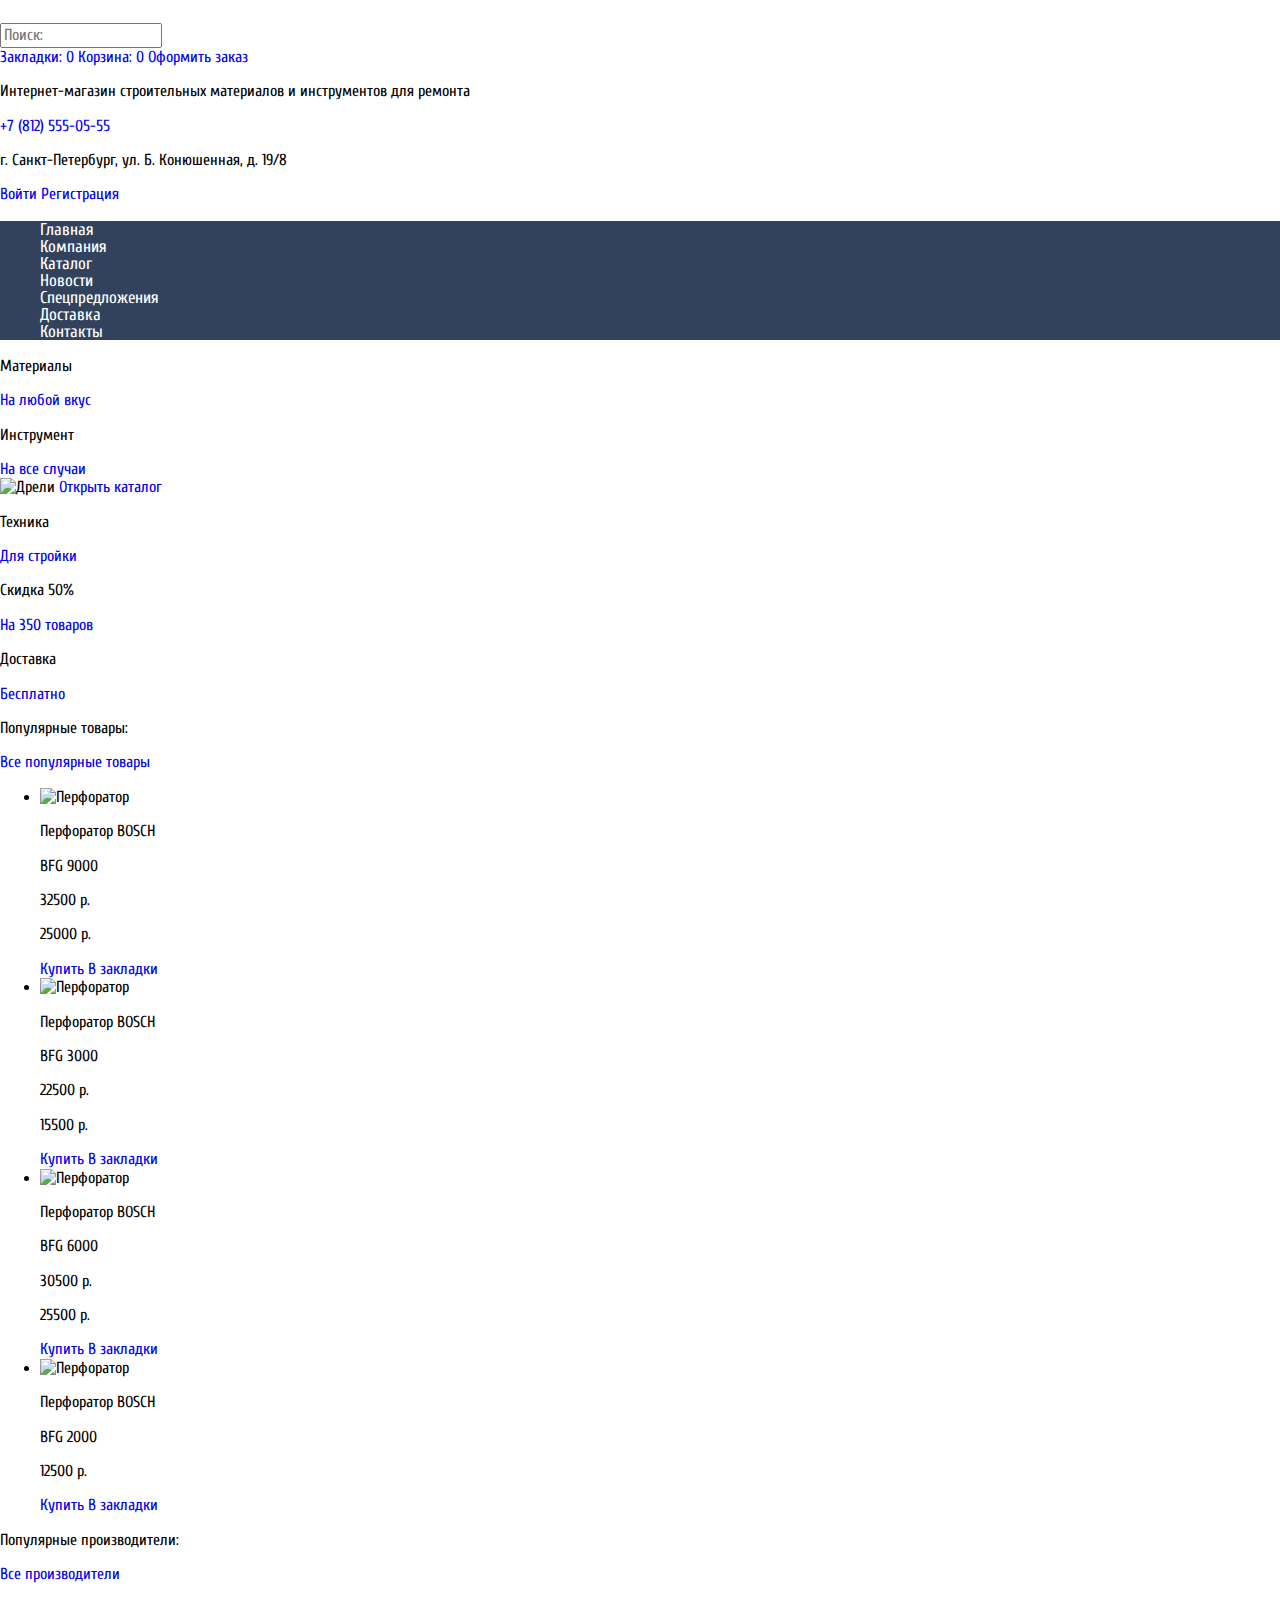
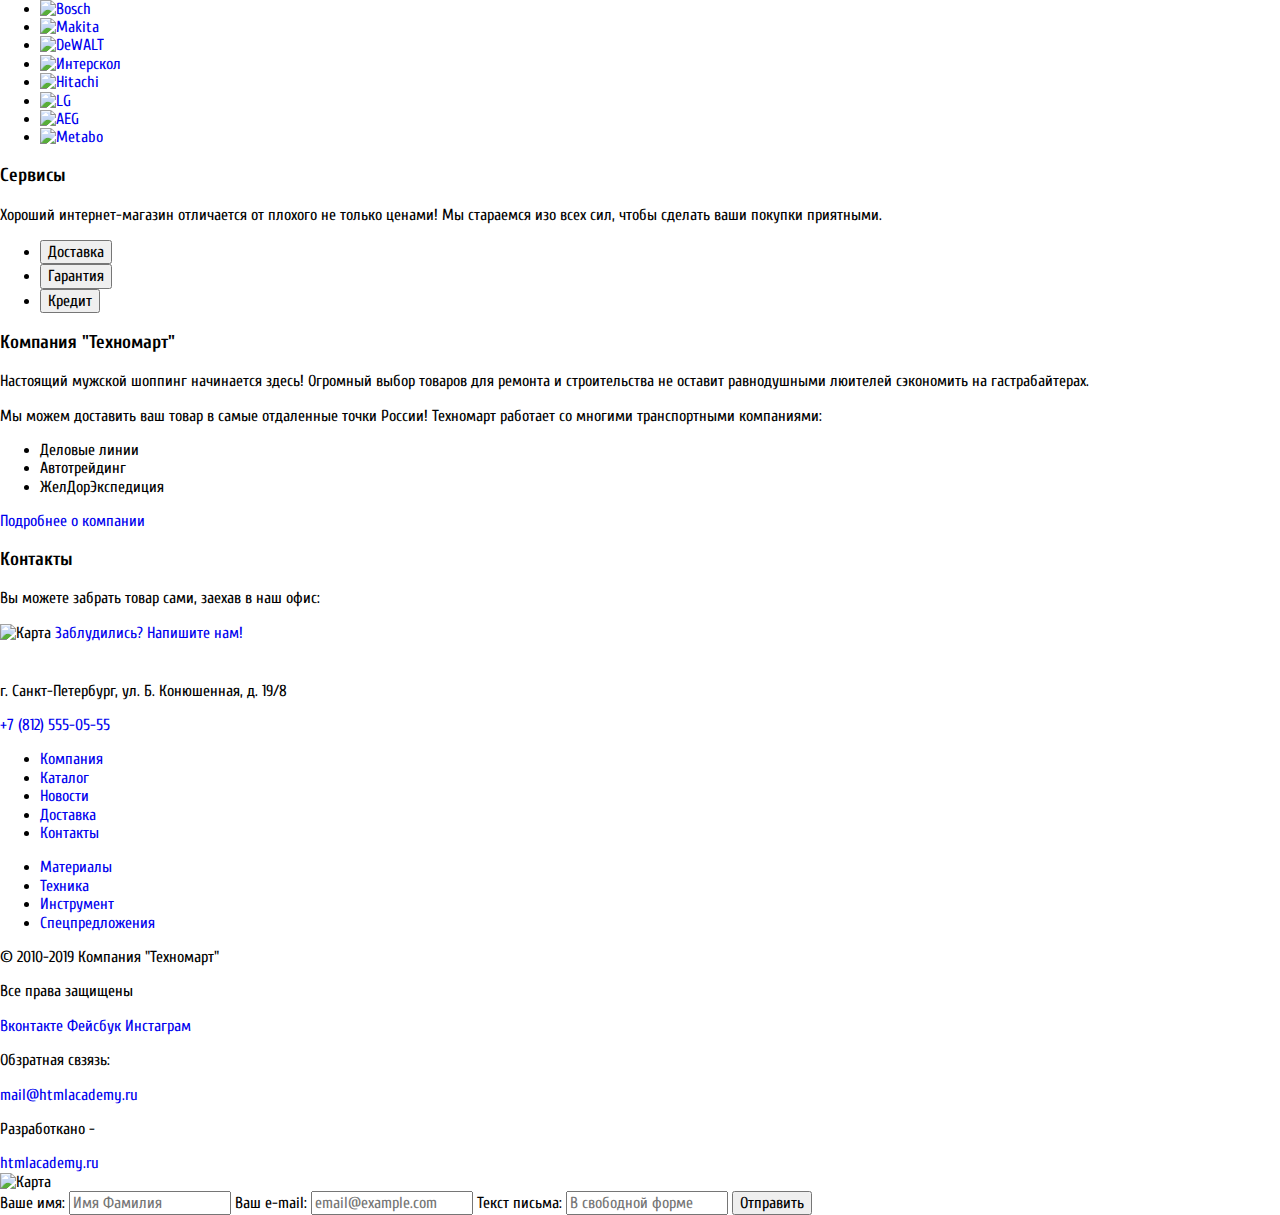
==== commit 53db1249: "Начало css" ====
--- a/index.html
+++ b/index.html
@@ -27,7 +27,7 @@
 				<a href="#">Регистрация</a>
 			</div>
 			<nav class="navigation" aria-label="Главная"><!-- Навигаия -->
-				<ul>
+				<ul class="navigation_list">
 					<li><a href="index.html">Главная</a></li>
 					<li><a href="#">Компания</a></li>
 					<li><a href="catalog.html">Каталог</a></li>
--- a/css/style.css
+++ b/css/style.css
@@ -11,6 +11,30 @@
 	padding: 0;
 
 	font-family: "Cuprum";
-	
+}
 
-}+a {
+	text-decoration: none;
+}
+
+.navigation {
+	font-size: 17px;
+	line-height: 17px;
+}
+
+.navigation_list {
+	background-color: #32425c;
+}
+
+.navigation,
+.navigation_list {
+	list-style: none;
+}
+
+.navigation_list a {
+	color: #ffffff;
+}
+
+.navigation_list a:hover {
+	background-color: #1d2739;
+}
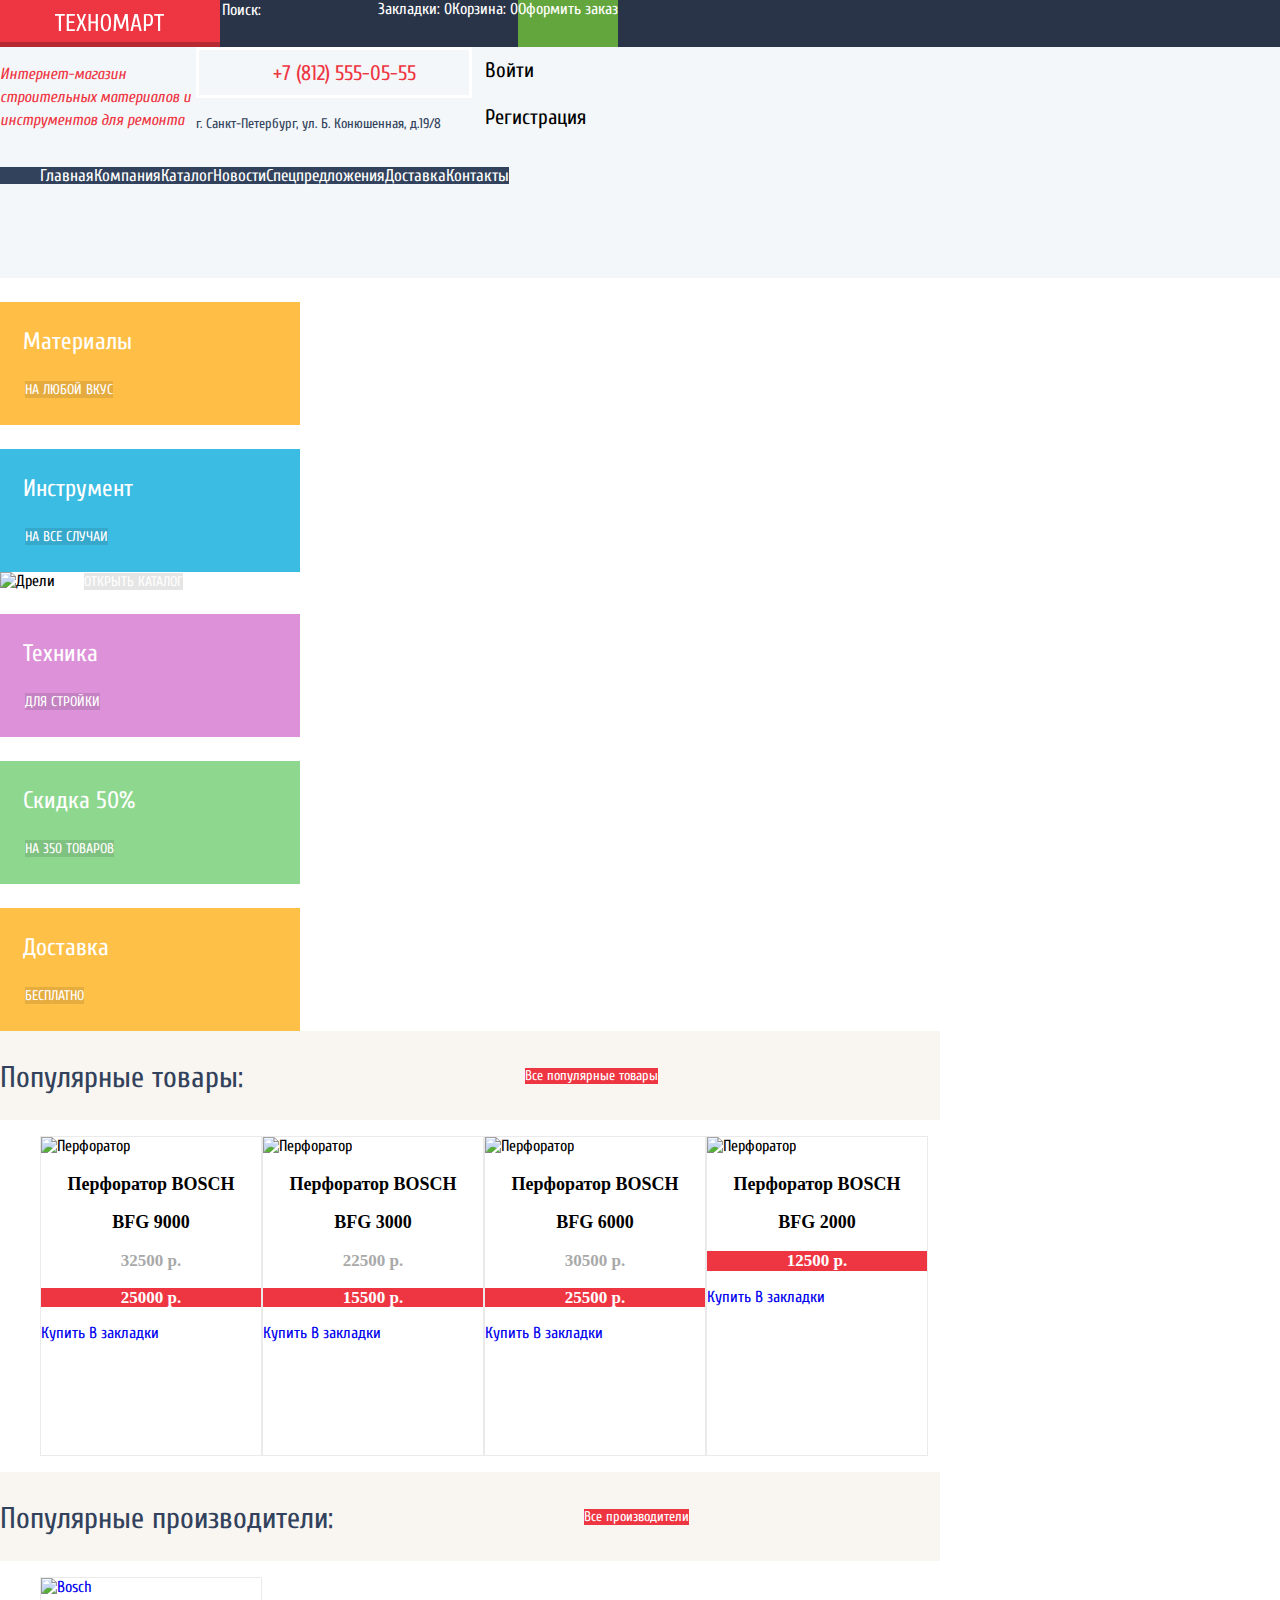
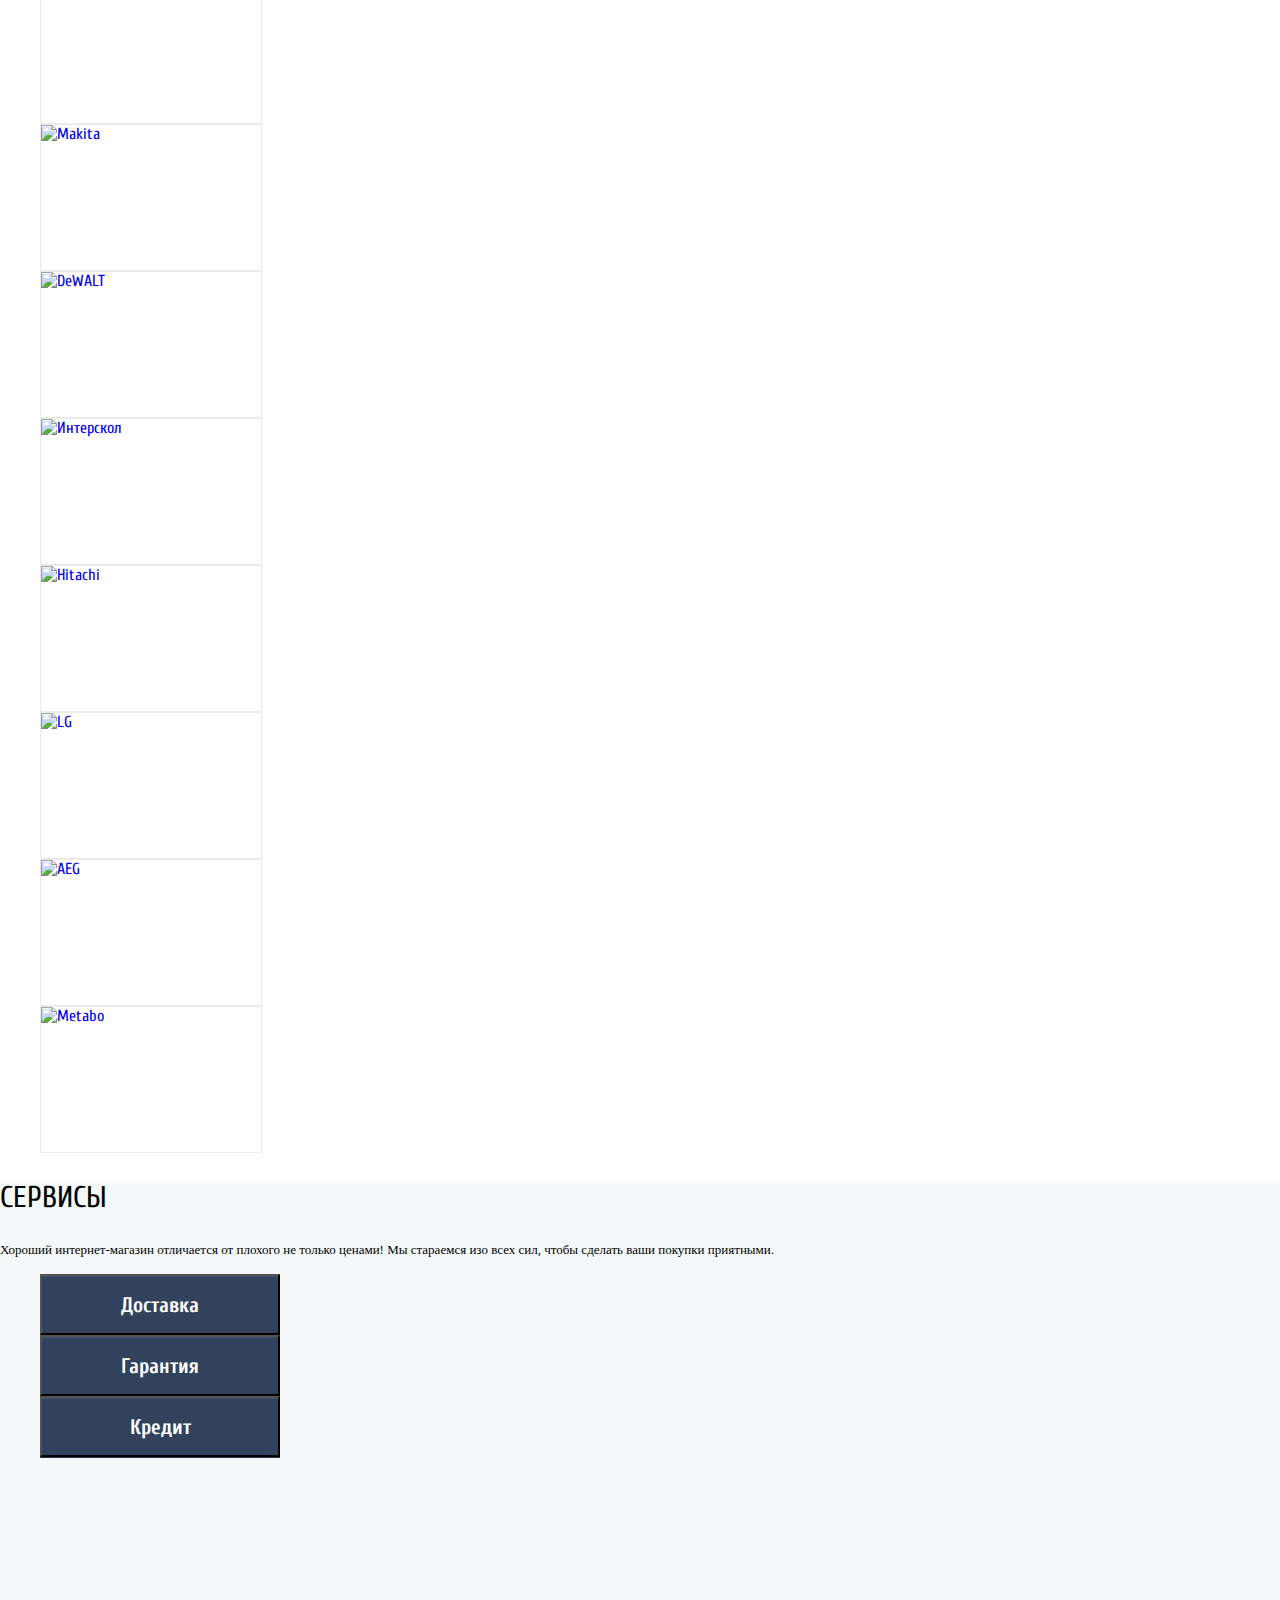
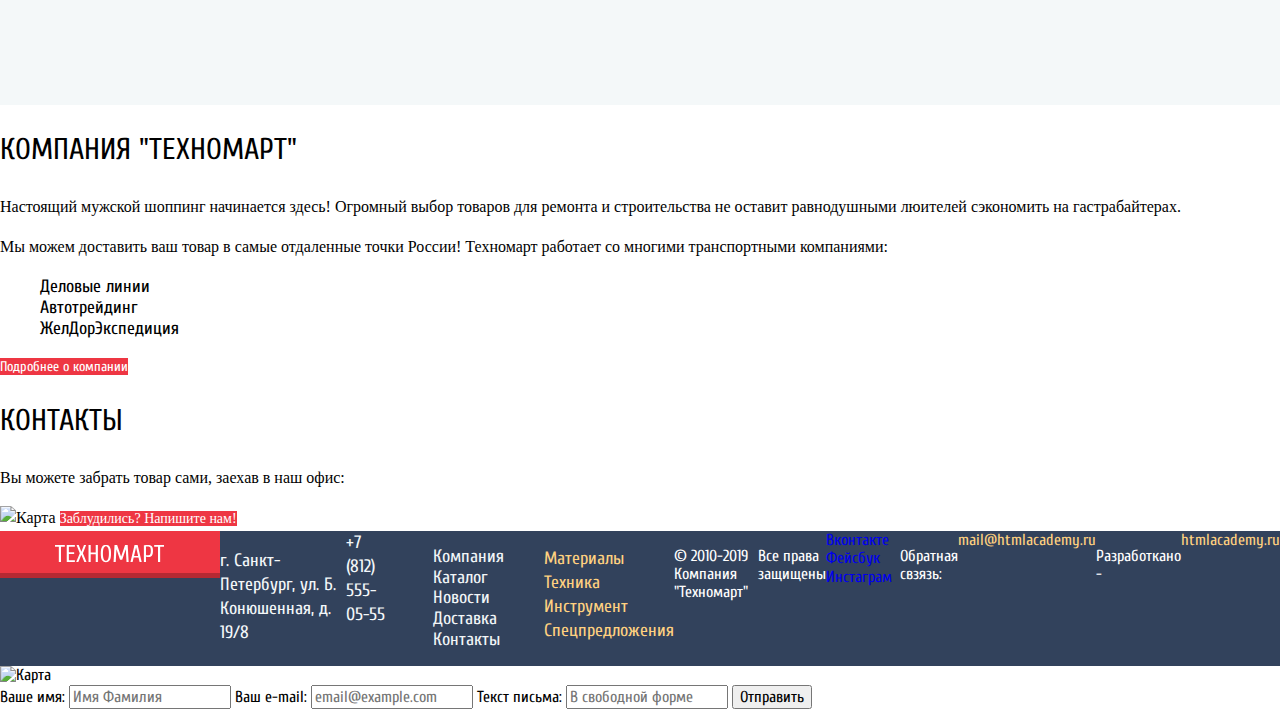
==== commit 2ecb6ddc: "css" ====
--- a/index.html
+++ b/index.html
@@ -10,21 +10,27 @@
 	<body>
 		<header class="header">
 			<h1 class="visually_hidden">Техномарт</h1>
-			<img src="img/logo-technomart.svg" class="logo" width="109" height="19" alt="Техномарт">
-			<form class="form_search">
-				<input type="text" name="search" placeholder="Поиск:" aria-label="Поиск">
-			</form>
-			<a href="#">Закладки: 0</a>
-			<a href="#">Корзина: 0</a>
-			<a href="#" class="button_order">Оформить заказ</a>
-			<p>Интернет-магазин строительных материалов и инструментов для ремонта</p>
-			<div>
-				<a href="#">+7 (812) 555-05-55</a>
-				<p>г. Санкт-Петербург, ул. Б. Конюшенная, д. 19/8</p>
+			<div class="top_panel">
+				<img src="img/logo-technomart.svg" class="logo" width="109" height="19" alt="Техномарт">
+				<div class="top_navigation">
+					<form class="form_search">
+						<input type="text" name="search" placeholder="Поиск:" aria-label="Поиск">
+					</form>
+					<a href="#" class="bookmark">Закладки: 0</a>
+					<a href="#" class="cart">Корзина: 0</a>
+					<a href="#" class="button_order">Оформить заказ</a>
+				</div>
 			</div>
-			<div class="registration">
-				<a href="#">Войти</a>
-				<a href="#">Регистрация</a>
+			<div class="user_navigation">
+				<p class="slogan">Интернет-магазин строительных материалов и инструментов для ремонта</p>
+				<div class="contact_info">
+					<a href="#" class="phone">+7 (812) 555-05-55</a>
+					<p class="address">г. Санкт-Петербург, ул. Б. Конюшенная, д.19/8</p>
+				</div>
+				<div class="registration">
+					<a href="#">Войти</a>
+					<a href="#">Регистрация</a>
+				</div>
 			</div>
 			<nav class="navigation" aria-label="Главная"><!-- Навигаия -->
 				<ul class="navigation_list">
@@ -39,173 +45,180 @@
 			</nav>
 		</header>
 		<main class="main">
-			<div class="promo">
-				<p>Материалы</p>
-				<a href="#">На любой вкус</a>
-			</div>
-			<div class="promo">
-				<p>Инструмент</p>
-				<a href="catalog.html">На все случаи</a>
-			</div>
-			<div class="slider">
-				<img src="img/content-slider.jpg" width="620" height="266" alt="Дрели">
-				<a href="#">Открыть каталог</a>
-			</div>
-			<div class="promo">
-				<p>Техника</p>
-				<a href="#">Для стройки</a>
-			</div>
-			<div class="promo">
-				<p>Скидка 50%</p>
-				<a href="#">На 350 товаров</a>
-			</div>
-			<div class="promo">
-				<p>Доставка</p>
-				<a href="#">Бесплатно</a>
-			</div>
-			<section class="list_hit"><!-- Список популярных товаров -->
-				<p>Популярные товары:</p>
-				<a href="#">Все популярные товары</a>
-				<ul>
+			<section class="promo">
+				<div class="promo_material">
+					<p>Материалы</p>
+					<a href="#">На любой вкус</a>
+				</div>
+				<div class="promo_instrument">
+					<p>Инструмент</p>
+					<a href="catalog.html">На все случаи</a>
+				</div>
+				</div>
+				<div class="slider">
+					<img src="img/content-slider.jpg" width="620" height="266" alt="Дрели">
+					<a href="#">Открыть каталог</a>
+				</div>
+				<div class="promo_build">
+					<p>Техника</p>
+					<a href="#">Для стройки</a>
+				</div>
+				<div class="promo_sale">
+					<p>Скидка 50%</p>
+					<a href="#">На 350 товаров</a>
+				</div>
+				<div class="promo_delivery">
+					<p>Доставка</p>
+					<a href="#">Бесплатно</a>
+				</div>
+			</section>
+			<section class="hit"><!-- Список популярных товаров -->
+				<div class="list_name">
+					<p class="">Популярные товары:</p>
+					<a href="#" class="button">Все популярные товары</a>
+				</div>
+				<ul class="list_hit">
 					<li class="item">
 						<img src="img/perforator-1.jpg" width="218" height="170" alt="Перфоратор">
-						<p>Перфоратор BOSCH</p>
-						<p>BFG 9000</p>
-						<p>32500 р.</p>
-						<p>25000 р.</p>
+						<p class="item_name">Перфоратор BOSCH</p>
+						<p class="item_name">BFG 9000</p>
+						<p class="old_price">32500 р.</p>
+						<p class="price">25000 р.</p>
 						<a href="#">Купить</a>
 						<a href="#">В закладки</a>
 					</li>
 					<li class="item">
 						<img src="img/perforator-2.jpg" width="218" height="170" alt="Перфоратор">
-						<p>Перфоратор BOSCH</p>
-						<p>BFG 3000</p>
-						<p>22500 р.</p>
-						<p>15500 р.</p>
+						<p class="item_name">Перфоратор BOSCH</p>
+						<p class="item_name">BFG 3000</p>
+						<p class="old_price">22500 р.</p>
+						<p class="price">15500 р.</p>
 						<a href="#">Купить</a>
 						<a href="#">В закладки</a>
 					</li>
 					<li class="item">
 						<img src="img/perforator-3.jpg" width="218" height="170" alt="Перфоратор">
-						<p>Перфоратор BOSCH</p>
-						<p>BFG 6000</p>
-						<p>30500 р.</p>
-						<p>25500 р.</p>
+						<p class="item_name">Перфоратор BOSCH</p>
+						<p class="item_name">BFG 6000</p>
+						<p class="old_price">30500 р.</p>
+						<p class="price">25500 р.</p>
 						<a href="#">Купить</a>
 						<a href="#">В закладки</a>
 					</li>
 					<li class="item">
 						<img src="img/perforator-4.jpg" width="218" height="170" alt="Перфоратор">
-						<p>Перфоратор BOSCH</p>
-						<p>BFG 2000</p>
-						<p>12500 р.</p>
-						<a href="#">Купить</a>
-						<a href="#">В закладки</a>
-					</li>
-				</ul>
-			</section>
-			<section class="list_firm"><!-- Список производителей -->
-				<p>Популярные производители:</p>
-				<a href="#">Все производители</a>
-				<ul>
-					<li class="firm">
+						<p class="item_name">Перфоратор BOSCH</p>
+						<p class="item_name">BFG 2000</p>
+						<p class="price">12500 р.</p>
+						<a href="#">Купить</a>
+						<a href="#">В закладки</a>
+					</li>
+				</ul>
+			</section>
+			<section class="firm"><!-- Список производителей -->
+				<div class="list_name">
+					<p>Популярные производители:</p>
+					<a href="#" class="button">Все производители</a>
+				</div>
+				<ul class="list_firm">
+					<li class="firm_logo">
 						<a href="#">
 							<img src="img/firm-bosch.jpg" width="126" height="37" alt="Bosch">
 						</a>
 					</li>
-					<li class="firm">
+					<li class="firm_logo">
 						<a href="#"><img src="img/firm-makita.jpg" width="123" height="40" alt="Makita">
 						</a>
 					</li>
-					<li class="firm">
+					<li class="firm_logo">
 						<a href="#">
 							<img src="img/firm-dewalt.jpg" width="146" height="44" alt="DeWALT">
 						</a>
 					</li>
-					<li class="firm">
+					<li class="firm_logo">
 						<a href="#">
 							<img src="img/firm-interskol.jpg" width="200" height="88" alt="Интерскол">
 						</a>
 					</li>
-					<li class="firm">
+					<li class="firm_logo">
 						<a href="#"><img src="img/firm-hitachi.jpg" width="169" height="31" alt="Hitachi">
 						</a>
 					</li>
-					<li class="firm">
+					<li class="firm_logo">
 						<a href="#">
 							<img src="img/firm-lg.jpg" width="121" height="73" alt="LG">
 						</a>
 					</li>
-					<li class="firm">
+					<li class="firm_logo">
 						<a href="#">
 							<img src="img/firm-aeg.jpg" width="151" height="96" alt="AEG">
 						</a>
 					</li>
-					<li class="firm">
+					<li class="firm_logo">
 						<a href="#">
 							<img src="img/firm-metabo.jpg" width="204" height="69" alt="Metabo">
 						</a>
 					</li>
 				</ul>
 			</section>
-			<section>
+			<section class="services">
 				<h3>Сервисы</h3>
 				<p>Хороший интернет-магазин отличается от плохого не только ценами! Мы стараемся изо всех сил, чтобы сделать ваши покупки приятными.</p>
-				<ul>
-					<li><button type="button">Доставка</button></li>
-					<li><button type="button">Гарантия</button></li>
-					<li><button type="button">Кредит</button></li>
-				</ul>
-			</section>
-			<section>
+				<ul class="list_services">
+					<li><button type="button" class="button_service">Доставка</button></li>
+					<li><button type="button" class="button_service">Гарантия</button></li>
+					<li><button type="button" class="button_service">Кредит</button></li>
+				</ul>
+			</section>
+			<section class="description">
 				<h3>Компания "Техномарт"</h3>
 				<p>Настоящий мужской шоппинг начинается здесь! Огромный выбор товаров для ремонта и строительства не оставит равнодушными люителей сэкономить на гастрабайтерах.</p>
 				<p>Мы можем доставить ваш товар в самые отдаленные точки России! Техномарт работает со многими транспортными компаниями:</p>
-				<ul>
+				<ul class="list_advantages">
 					<li>Деловые линии</li>
 					<li>Автотрейдинг</li>
 					<li>ЖелДорЭкспедиция</li>
 				</ul>
-				<a href="#">Подробнее о компании</a>
-			</section>
-			<section>
+				<a href="#" class="button">Подробнее о компании</a>
+			</section>
+			<section class="contacts">
 				<h3>Контакты</h3>
 				<p>Вы можете забрать товар сами, заехав в наш офис:</p>
 				<img src="img/map.jpg" width="300" height="158" alt="Карта">
-				<a href="#">Заблудились? Напишите нам!</a>
+				<a href="#" class="button">Заблудились? Напишите нам!</a>
 			</section>
 		</main>
 		<footer class="footer">
-			<img src="img/logo-technomart.svg" width="109" height="19" alt="Техномарт">
-			<p>г. Санкт-Петербург, ул. Б. Конюшенная, д. 19/8</p>
-			<a href="#">+7 (812) 555-05-55</a>
-			<ul>
+			<img src="img/logo-technomart.svg" class="logo" width="109" height="19" alt="Техномарт">
+			<p class="footer_address">г. Санкт-Петербург, ул. Б. Конюшенная, д. 19/8</p>
+			<a href="#" class="footer_address">+7 (812) 555-05-55</a>
+			<ul class="footer_navigation">
 				<li><a href="#">Компания</a></li>
 				<li><a href="catalog.html">Каталог</a></li>
 				<li><a href="#">Новости</a></li>
 				<li><a href="#">Доставка</a></li>
 				<li><a href="#">Контакты</a></li>
 			</ul>
-			<ul>
+			<ul class="list_promo">
 				<li><a href="#">Материалы</a></li>
 				<li><a href="#">Техника</a></li>
 				<li><a href="#">Инструмент</a></li>
 				<li><a href="#">Спецпредложения</a></li>
 			</ul>
-			<p>© 2010-2019 Компания "Техномарт"</p>
-			<p>Все права защищены</p>
+			<p class="copyright">© 2010-2019 Компания "Техномарт"</p>
+			<p class="copyright">Все права защищены</p>
 			<div>
 				<a href="#">Вконтакте</a>
 				<a href="#">Фейсбук</a>
 				<a href="#">Инстаграм</a>
 			</div>
-			<p>Обзратная свзязь:</p>
-			<a href="#">mail@htmlacademy.ru</a>
-			<p>Разработкано -</p>
-			<a href="#">htmlacademy.ru</a>
+			<p class="link_name">Обратная свзязь:</p>
+			<a href="#" class="link">mail@htmlacademy.ru</a>
+			<p class="link_name">Разработкано -</p>
+			<a href="#" class="link">htmlacademy.ru</a>
 		</footer>
 		<div class="popup_map"><!-- pop up карта -->
-			<img src="img/big-map.jpg" class="logo" width="940" height="447" alt="Карта">
+			<img src="img/big-map.jpg"width="940" height="447" alt="Карта">
 		</div>
 		<div class="popup_letter"><!-- pop up письмо -->
 			<form class="send" method="post" action="https://echo.htmlacademy.ru">
--- a/css/style.css
+++ b/css/style.css
@@ -6,15 +6,146 @@
 	margin: -1px;
 }
 
+.header {
+	min-height: 278px;
+	background-color: #f4f7f9;
+}
+
 body {
 	margin: 0;
 	padding: 0;
-
-	font-family: "Cuprum";
+	font-family: "Cuprum","PT Sans";
 }
 
 a {
 	text-decoration: none;
+}
+
+h3 {
+	font-family: Cuprum;
+	font-size: 30px;
+	font-weight: 400;
+	line-height: 30px;
+	text-transform: uppercase;
+}
+
+.top_panel {
+	background-color: #293449;
+	display: flex;
+}
+
+.top_panel a {
+	color: #ffffff;
+}
+
+.top_navigation {
+	display: flex;
+}
+
+.logo {
+	padding-top: 13px;
+	padding-left: 55px;
+	padding-right: 56px;
+	padding-bottom: 15px;
+	box-shadow: inset 0 -5px 0 rgba(0, 0, 0, 0.24);
+	background-color: #ee3643;
+}
+
+.form_search input {
+	background-color: #293449;
+	border: none;
+	color: #ffffff;
+}
+
+.form_search input::placeholder {
+	color: #ffffff;
+}
+
+.bookmark {
+	background-color:  #293449;
+}
+
+.cart {
+	background-color:  #293449;
+}
+
+.bookmark:hover,
+.cart:hover,
+.bookmark:focus,
+.cart:focus {
+	background-color: #212a3a;
+}
+
+.bookmark:active,
+.cart:active {
+	background-color: #161d29;
+}
+
+.button_order {
+	background-color: #63a63e;
+}
+
+.button_order:hover,
+.button_order:focus {
+	background-color: #5fbb2d;
+}
+
+.button_order:active {
+	background-color: #518534;
+}
+
+.user_navigation {
+	display: flex;
+}
+
+.slogan {
+	width: 196px;
+	color: #ee3643;
+	font-size: 16px;
+	font-style: italic;
+	line-height: 23px;
+}
+
+.phone {
+	width: 144px;
+	color: #ee3643;
+	font-size: 21px;
+	font-weight: 400;
+	line-height: 21px;
+	padding-top: 13px;
+	padding-left: 74px;
+	padding-right: 52px;
+	padding-bottom: 11px;
+	border: 3px solid #ffffff;
+	display: block;
+}
+
+.address {
+	width: 250px;
+	color: #32425c;
+	font-size: 14px;
+	font-weight: 400;
+	line-height: 24px;
+}
+
+.registration a {
+	display: block;
+	color: #000000;
+	padding: 13px;
+	font-size: 21px;
+	font-weight: 400;
+	line-height: 21px;
+}
+
+.registration a:hover,
+.registration a:focus {
+	color: #ee3643;
+}
+
+.registration a:active,
+.registration a:active {
+	color: #000000;
+	opacity: 0.3;
 }
 
 .navigation {
@@ -29,12 +160,234 @@
 .navigation,
 .navigation_list {
 	list-style: none;
+	display: flex;
 }
 
 .navigation_list a {
-	color: #ffffff;
-}
-
-.navigation_list a:hover {
+	width: 65px;
+	color: #ffffff;
+	font-family: Cuprum;
+	font-size: 17px;
+	font-weight: 400;
+	line-height: 17px;
+}
+
+.navigation_list a:hover,
+.navigation_list a:focus {
 	background-color: #1d2739;
 }
+
+.navigation_list a:active,
+.navigation_list a:active {
+	opacity: 0.5;
+}
+
+.promo p {
+	color: #ffffff;
+	font-size: 24px;
+	padding-top: 26px;
+	padding-left: 23px;
+}
+
+.promo a {
+	margin-left: 25px;
+	color: #ffffff;
+	font-size: 14px;
+	text-transform: uppercase;
+	background-color: rgba(0,0,0,0.1);
+}
+
+.promo_material,
+.promo_instrument,
+.promo_build,
+.promo_sale,
+.promo_delivery {
+	width: 300px;
+	height: 123px;
+}
+
+.promo_material {
+	background-color: #ffbf47;
+}
+
+.promo_instrument {
+	background-color: #3bbce3;
+}
+
+.promo_build {
+	background-color: #dc91d8;
+}
+
+.promo_sale {
+	background-color: #8ed78f;
+}
+
+.promo_delivery {
+	background-color: #ffc047;
+}
+
+.button {
+	color: #ffffff;
+	background-color: #ee3643;
+	font-size: 14px;
+	text_transform: uppercase;
+	margin: auto;
+}
+
+.list_name {
+	width: 940px;
+	height: 89px;
+	background-color: #f9f5f0;
+	display: flex;
+}
+
+.list_name p {
+	color: #32425c;
+	font-size: 30px;
+}
+
+.list_hit {
+	list-style: none;
+	display: flex;
+}
+
+.item {
+	width: 220px;
+	height: 318px;
+	border: 1px solid #eaeaea;
+	background-color: #ffffff;
+}
+
+.item_name {
+	color: #000000;
+	font-family: "PT Sans";
+	font-size: 18px;
+	font-weight: 700;
+	text-align: center;
+}
+
+.new_price,
+.old_price {
+	text-align: center;
+}
+
+.old_price {
+	color: #a9a9a9;
+	font-family: "PT Sans";
+	font-size: 17px;
+	font-weight: 700;
+}
+
+.price{
+	color: #ffffff;
+	background-color: #ee3643;
+	font-family: "PT Sans";
+	font-size: 17px;
+	font-weight: 700;
+	text-align: center;
+}
+
+.list_firm {
+	list-style: none;
+}
+
+.firm_logo {
+	width: 220px;
+	height: 145px;
+	border: 1px solid #eaeaea;
+	background-color: #ffffff;
+}
+
+.services {
+	width: 1926px;
+	height: 522px;
+	background-color: #f4f8f9;
+}
+
+.services p {
+	font-family: "PT Sans";
+	font-size: 13px;
+	font-weight: 400;
+}
+
+.list_services {
+	list-style: none;
+}
+
+.list_services button {
+	color: #ffffff;
+	font-size: 21px;
+	font-weight: 700;
+}
+
+.button_service {
+	width: 240px;
+	height: 61px;
+	box-shadow: 0 1px 0 #293449, inset 0 1px 0 #405069;
+	background-color: #32425c;
+}
+
+.description p {
+	font-family: "PT Sans";
+	font-weight: 400;
+	line-height: 24px;
+}
+
+.list_advantages {
+	list-style: none;
+	font-family: Cuprum;
+	font-size: 18px;
+}
+
+.contacts {
+	font-family: "PT Sans";
+	font-weight: 400;
+	line-height: 24px;
+}
+
+.footer {
+	background-color: #32425c;
+	display: flex;
+}
+
+.footer_address {
+	color: #f3f7f9;
+	font-size: 18px;
+	line-height: 24px;
+}
+
+.footer_navigation {
+	list-style: none;
+}
+
+.footer_navigation a {
+	color: #f1f5f7;;
+	font-size: 18px;
+	font-weight: 400;
+}
+
+.list_promo {
+	list-style: none;
+}
+
+.list_promo a {
+	color: #ffd180;
+	font-size: 18px;
+	line-height: 24px;
+}
+
+.copyright {
+	color: #ffffff;
+	font-size: 16px;
+	line-height: 18px;
+}
+
+.link_name {
+	color: #ffffff;
+	font-size: 16px;
+}
+
+.link {
+	color: #ffd180;
+	font-size: 16px;
+}